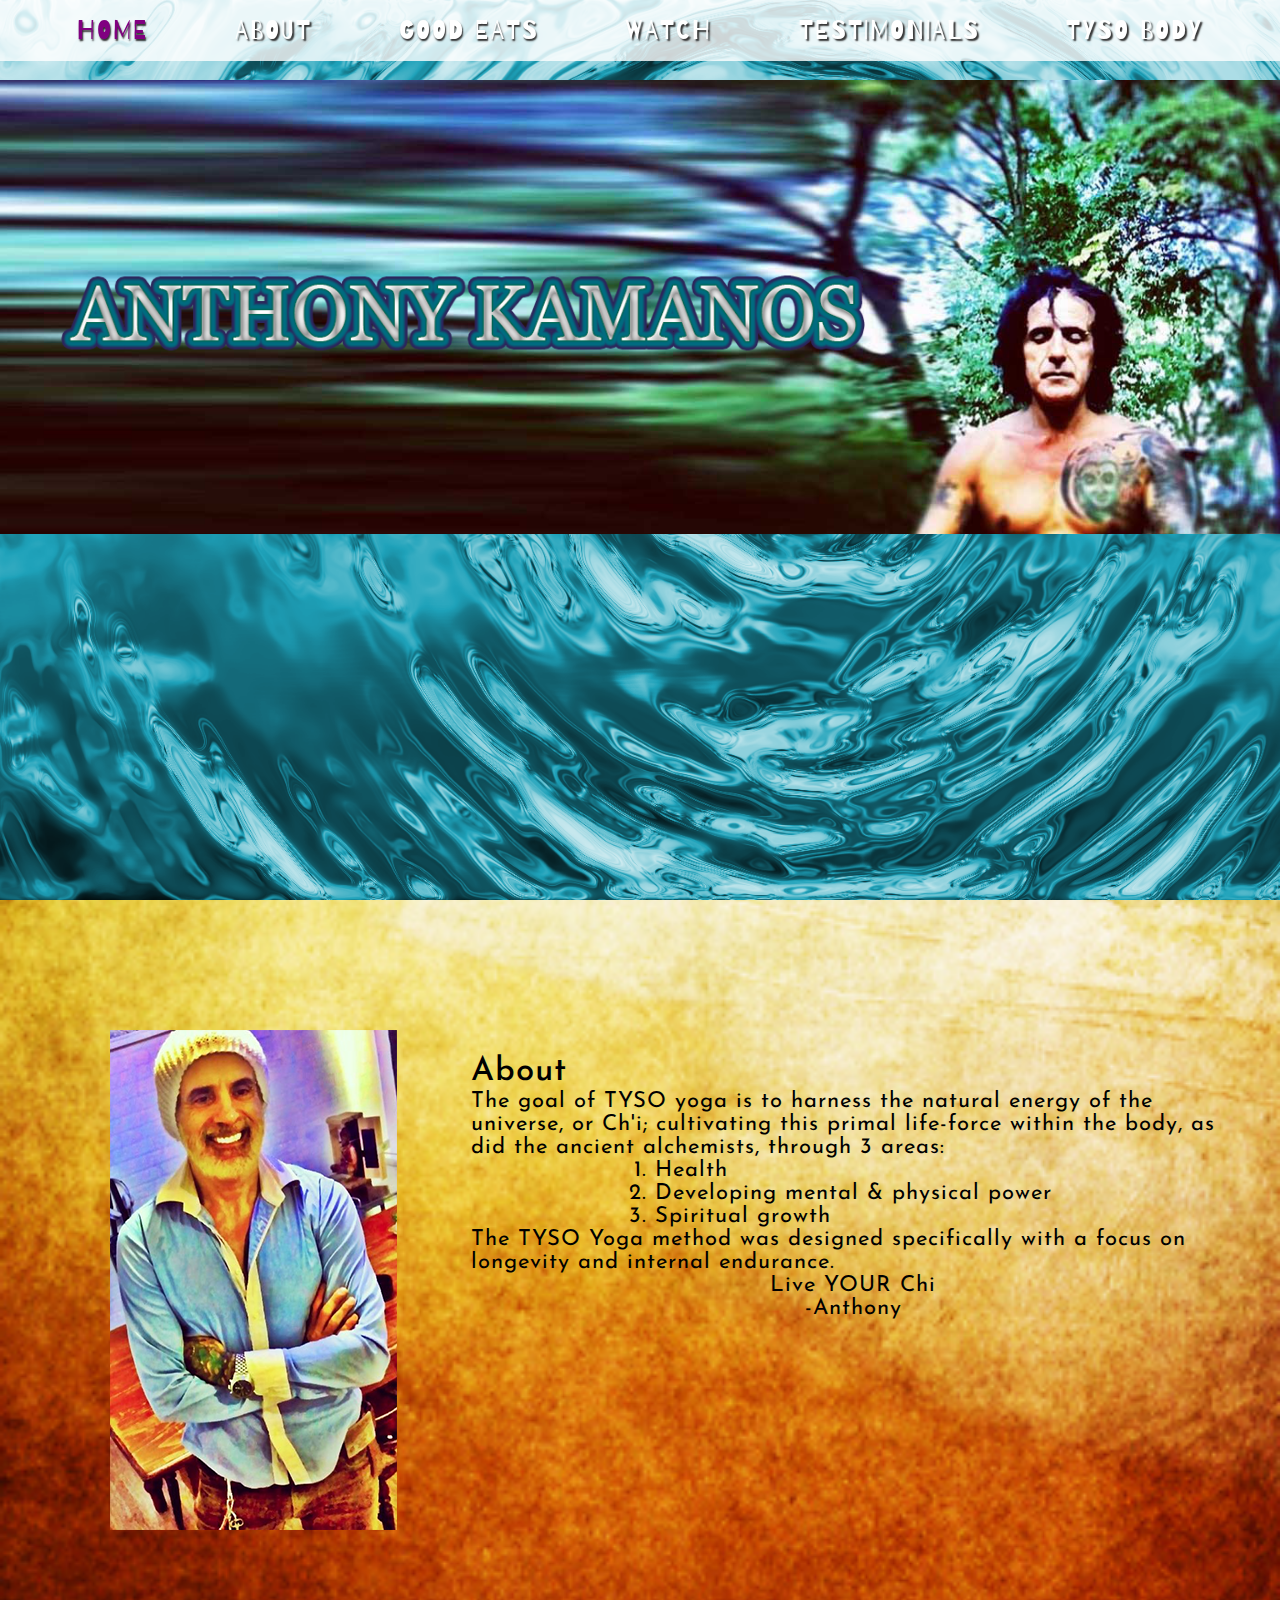
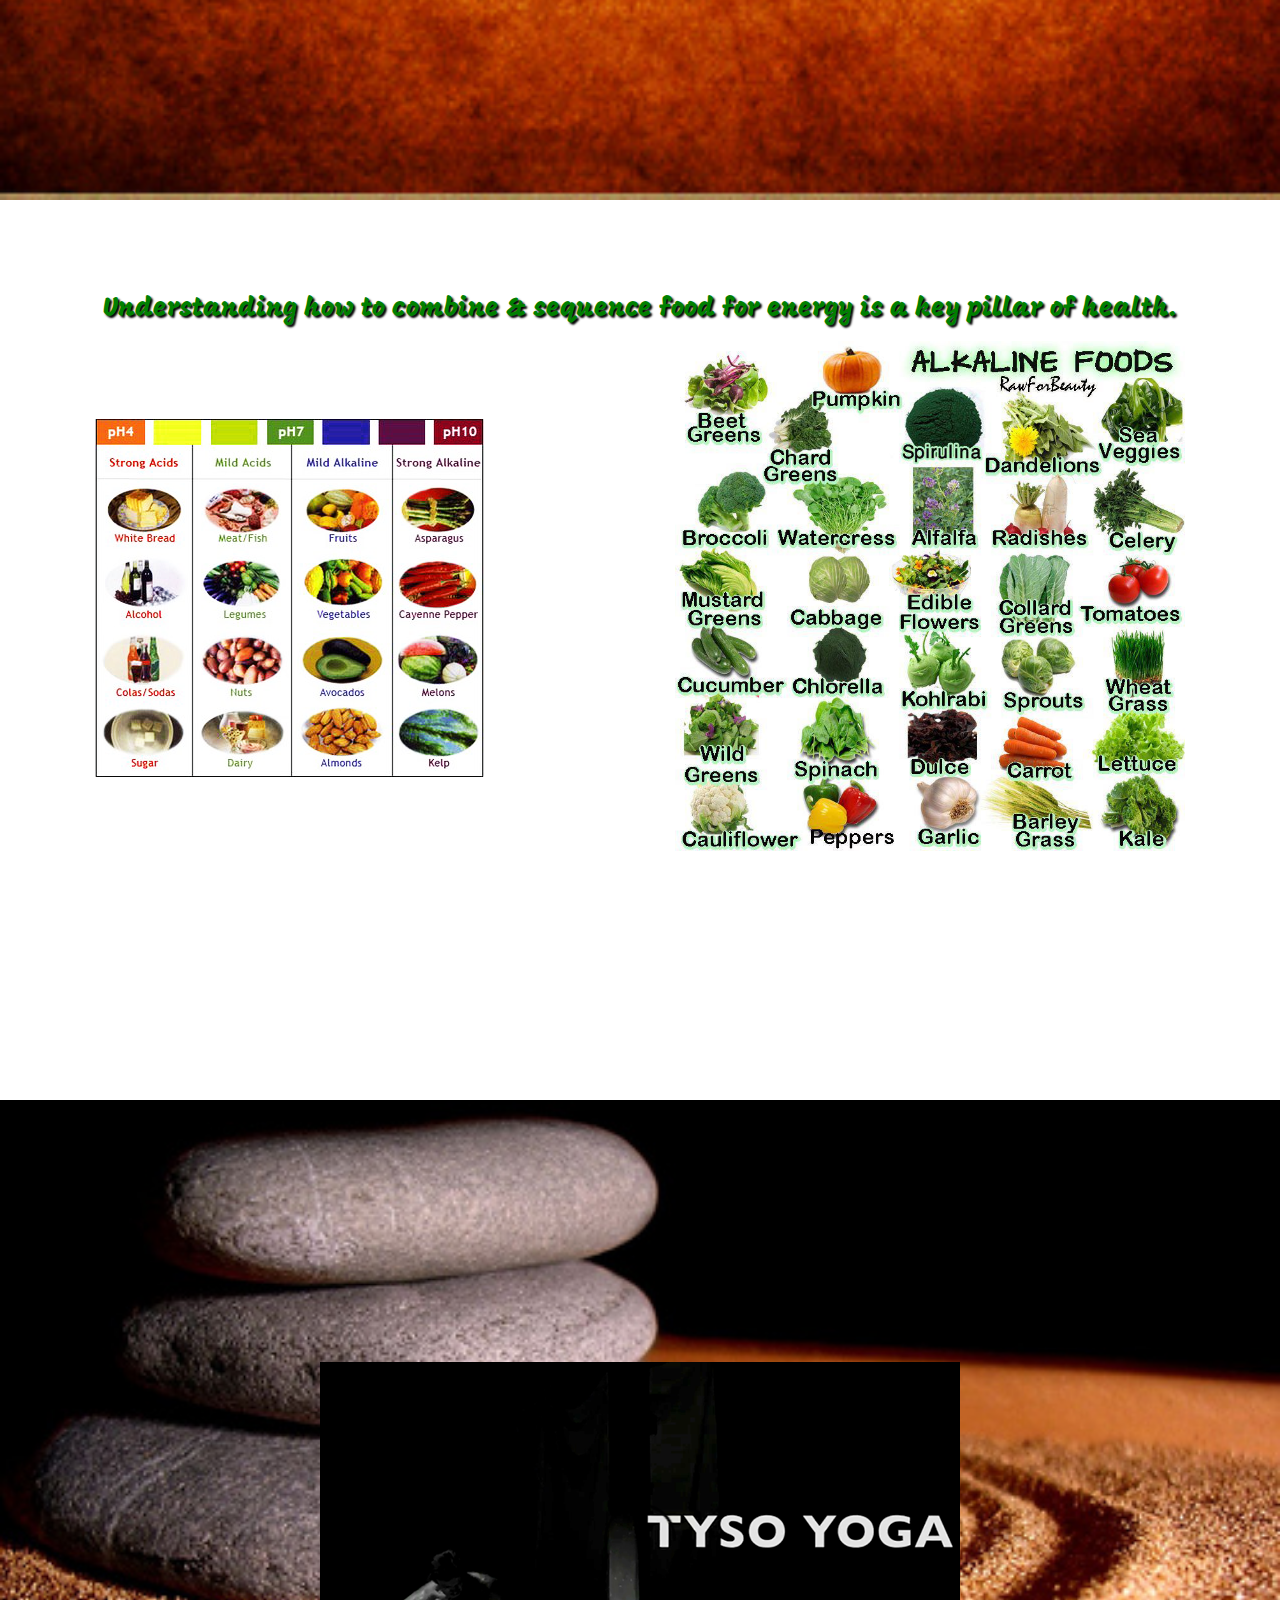
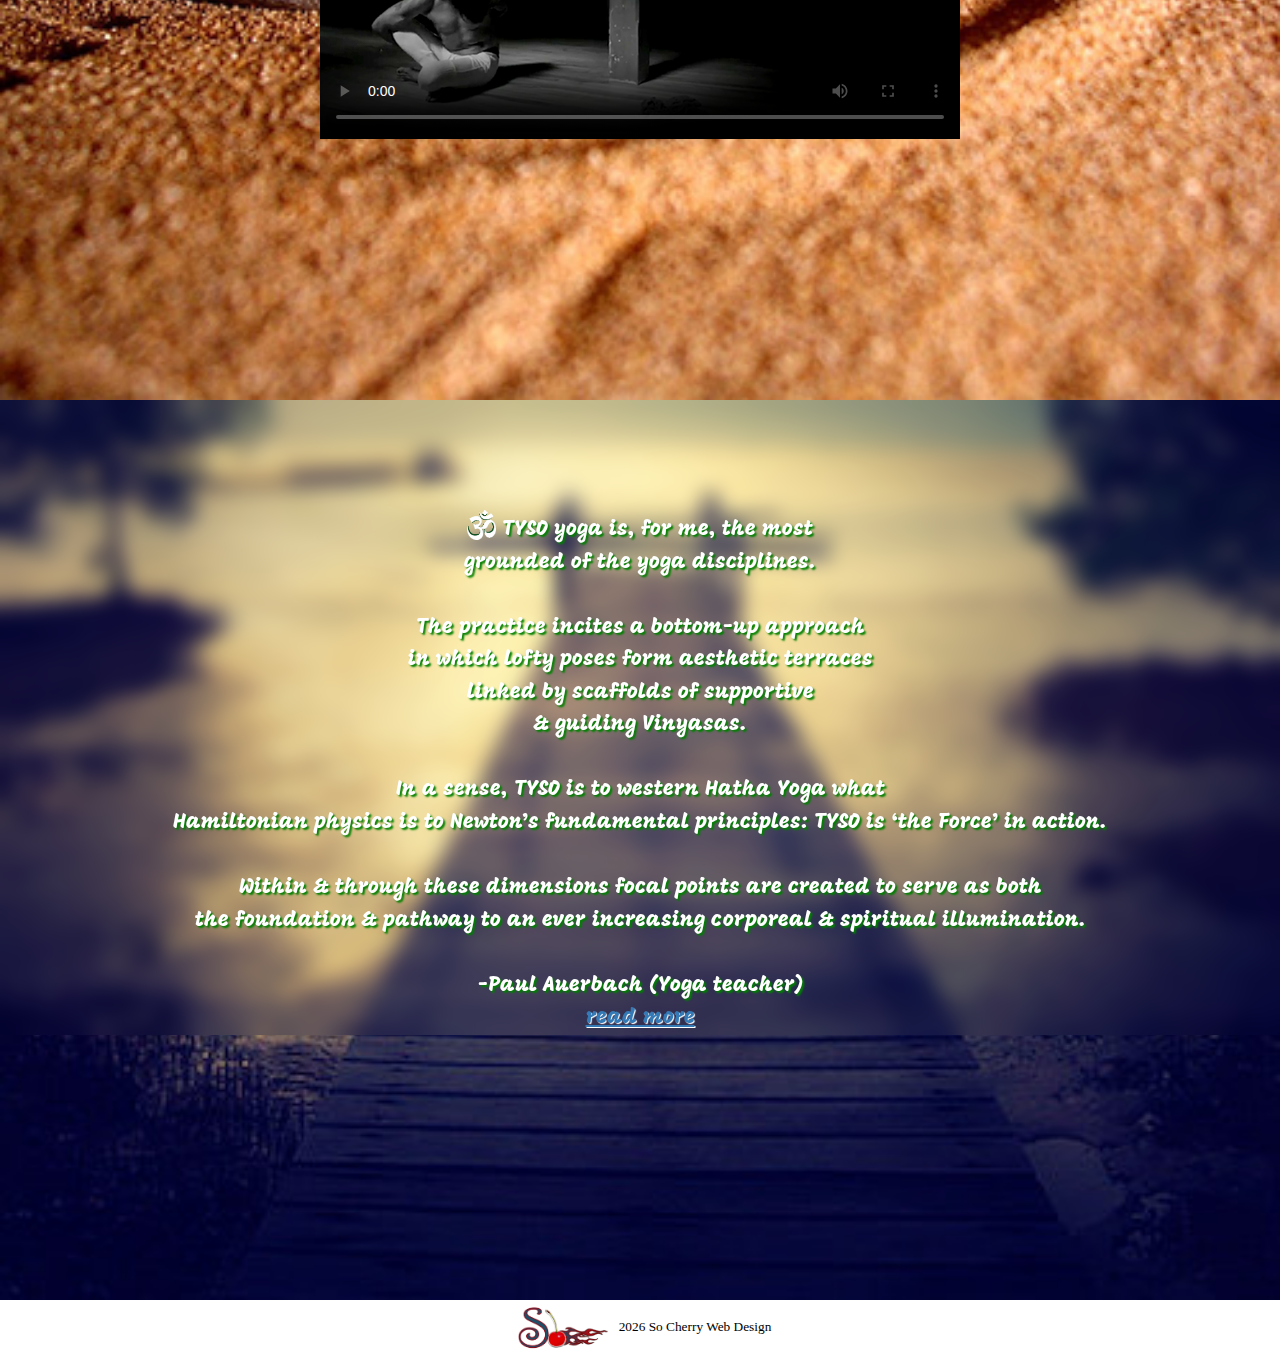
==== public_html/index.html @ f82349f7 "moving back into public html" ====
<!DOCTYPE html>
<html lang="en">
  <head>
    <meta charset="utf-8" />
    <meta name="viewport" content="width=device-width, initial-scale=1, shrink-to-fit=no" />
    <title>AnthonyKamanos.com</title>
    <link
      href="https://fonts.googleapis.com/css?family=Barrio|Josefin+Sans|Metamorphous|Mogra|"
      rel="stylesheet" />
    <link rel="stylesheet" href="styles/style.css" />
    <link rel="stylesheet" href="styles/index.css" />
  </head>
  <body>
    <nav id="navbar">
      <ul>
        <li>
          <a class="scroll-link" href="#intro">HOME</a>
        </li>
        <li>
          <a class="scroll-link" href="#about">ABOUT</a>
        </li>
        <li>
          <a class="scroll-link" href="#goodeats">GOOD EATS</a>
        </li>
        <li>
          <a class="scroll-link" href="#social">WATCH</a>
        </li>
        <li>
          <a class="scroll-link" href="#testimonials">TESTIMONIALS</a>
        </li>
        <li>
          <a href="tyso-body.html" target="_blank">TYSO BODY</a>
        </li>
      </ul>
    </nav>
    <div id="intro" class="section">
      <div class="gap"></div>
      <picture>
        <img id="intro-pic" src="images/antony-kamanos.png" />
      </picture>
    </div>
    <div id="about" class="section">
      <picture>
        <img src="images/antony.png" />
      </picture>
      <div id="about-content">
        <h2>About</h2>
        <p>
          The goal of TYSO yoga is to harness the natural energy of the universe, or Ch'i;
          cultivating this primal life-force within the body, as did the ancient alchemists, through
          3 areas:
        </p>
        <div id="three-areas">
          <ol>
            <li>Health</li>
            <li>Developing mental &amp; physical power</li>
            <li>Spiritual growth</li>
          </ol>
        </div>
        <p>
          The TYSO Yoga method was designed specifically with a focus on longevity and internal
          endurance.
        </p>
        <p class="text-center">Live YOUR Chi</p>
        <p class="text-center">-Anthony</p>
      </div>
    </div>
    <div id="goodeats" class="section">
      <div class="gap"></div>
      <h3>
        Understanding how to combine &amp; sequence food for energy is a key pillar of health.
      </h3>
      <div id="goodeats-foodcharts">
        <picture>
          <img id="food-chart-pic" src="images/food-chart.png" />
        </picture>
        <picture>
          <img id="acid-reflux-pic" src="images/acid-reflux.jpg" />
        </picture>
      </div>
    </div>
    <div id="social" class="section">
      <video controls poster="images/poster.png">
        <source src="videos/tyso-vid.mp4" type="video/mp4" />
      </video>
    </div>
    <div id="testimonials" class="section">
      <div id="testimonials-content">
        <div class="gap"></div>
        <p>
          <img class="icon" src="images/symbolw.png" /> TYSO yoga is, for me, the most<br />
          grounded of the yoga disciplines.
        </p>
        <br />
        <p>
          The practice incites a bottom-up approach<br />
          in which lofty poses form aesthetic terraces <br />linked by scaffolds of supportive<br />
          &amp; guiding Vinyasas.
        </p>
        <br />
        <p>
          In a sense, TYSO is to western Hatha Yoga what <br />Hamiltonian physics is to Newton’s
          fundamental principles: TYSO is ‘the Force’ in action.
        </p>
        <br />
        <p>
          Within &amp; through these dimensions focal points are created to serve as both <br />the
          foundation &amp; pathway to an ever increasing corporeal &amp; spiritual illumination.
        </p>
        <br />
        <p class="signature">-Paul Auerbach (Yoga teacher)</p>
        <p>
          <a id="read-more" href="http://tysoyoga.com/testimonials.html" target="_blank"
            >read more</a
          >
        </p>
      </div>
    </div>
    <footer>
      <small
        ><img id="sclogo" src="images/so-cherry-logo.png" />
        <span class="current-year"></span> So Cherry Web Design</small
      >
    </footer>
    <script src="scripts/utils.js"></script>
    <script src="scripts/index.js" type="text/javascript"></script>
    <script
      src="https://s7.addthis.com/js/300/addthis_widget.js#pubid=ra-58c7313764cdf860"
      type="text/javascript"></script>
  </body>
</html>
---- public_html/styles/style.css ----
*,
*::before,
*::after {
  box-sizing: border-box;
  padding: 0;
  margin: 0;
}

h1,
h2,
h3,
h4,
h5,
h6 {
  font-family: inherit;
  font-weight: 500;
  line-height: 1.1;
  color: inherit;
}

.text-center {
  text-align: center;
}

.center-within {
  display: grid;
  place-items: center;
}

/* FOOTER */

footer {
  display: flex;
  justify-content: center;
}

#sclogo {
  vertical-align: middle;
  width: 8em;
}

/* END FOOTER */
---- public_html/styles/index.css ----
/* GENERAL */

.bg-solid {
  background-color: rgba(255, 255, 255, 0.8);
}

.gap {
  height: 5em;
}

.section {
  height: 100vh;
  background-repeat: no-repeat;
  background-position: bottom left;
  background-size: cover;
}

/* END GENERAL */

/* NAVBAR */

#navbar {
  position: fixed;
  top: 0;
  width: 100%;
  z-index: 1000;
}

#navbar ul {
  display: flex;
  list-style-type: none;
  justify-content: space-evenly;
  margin: 1em auto;
}

#navbar ul li a {
  color: white;
  font-family: "Barrio", cursive;
  font-size: 26px;
  letter-spacing: 2px;
  margin-top: 0;
  padding: 10px 10px 0 10px;
  text-shadow: #333 1.7px 1.7px 1.7px;
  text-decoration: none;
}

#navbar ul li a.active {
  color: purple;
}

#navbar ul li a:hover {
  color: green;
  display: block;
  transform: scale(1.5);
  transform-origin: bottom center;
}

/* END NAVBAR */

/* SECTIONS */

/* INTRO */

#intro {
  background-image: url(../images/intro-bg.png);
}

#intro-pic {
  width: 100%;
}

/* END INTRO */

/* ABOUT */

#about {
  padding-top: 5em;
  background-image: url(../images/about-bg.jpg);
  display: grid;
  grid-template-columns: 1fr 2fr;
  font-size: 22px;
  font-family: "Josefin Sans", sans-serif;
  letter-spacing: 1px;
  font-weight: 400;
}

#about img {
  float: right;
  margin-right: 30px;
  margin-top: 20px;
}

#about-content {
  padding: 2em;
}

#about-content > p:first-of-type {
  margin: 0;
}

#three-areas {
  display: flex;
  flex-direction: column;
  align-items: center;
}

/* END ABOUT */

/* GOOD EATS */

#goodeats {
  background-image: url(../images/goodeats-bg.jpg);
  background-size: 100% 100%;
}

#goodeats h3:first-of-type {
  font-family: "Mogra", cursive;
  font-size: 26px;
  color: green;
  text-shadow: black 2px 2px 2px;
  text-align: center;
  margin: 0;
  padding: 1rem 0;
}

#goodeats-foodcharts {
  display: flex;
  justify-content: space-around;
}

#goodeats-foodcharts picture:first-of-type {
  display: flex;
  flex-direction: column;
  justify-content: center;
}

#acid-reflux-pic {
  height: 510px;
}

/* END GOOD EATS */

/* SOCIAL */

#social {
  display: grid;
  place-items: center;
  background-image: url(../images/social-bg.jpg);
}

/* END SOCIAL */

/* TESTIMONIALS */

#testimonials {
  background-image: url(../images/testimonials-bg.jpg);
  color: white;
  text-shadow: green 2px 2px 2px;
  font-family: "Mogra", cursive;
  font-size: 21px;
  text-align: center;
  line-height: 155%;
}

#testimonials-content {
  backdrop-filter: blur(10px); /* used to blur the bg only. */
}

#testimonials p {
  padding: 0;
  margin: 0;
}

#read-more {
  color: #337ab7;
  text-shadow: white 1px 1px 1px;
}

.icon {
  height: 30px;
  position: relative;
  top: 5px;
}

/* END TESTIMONIALS */

/* END SECTIONS */
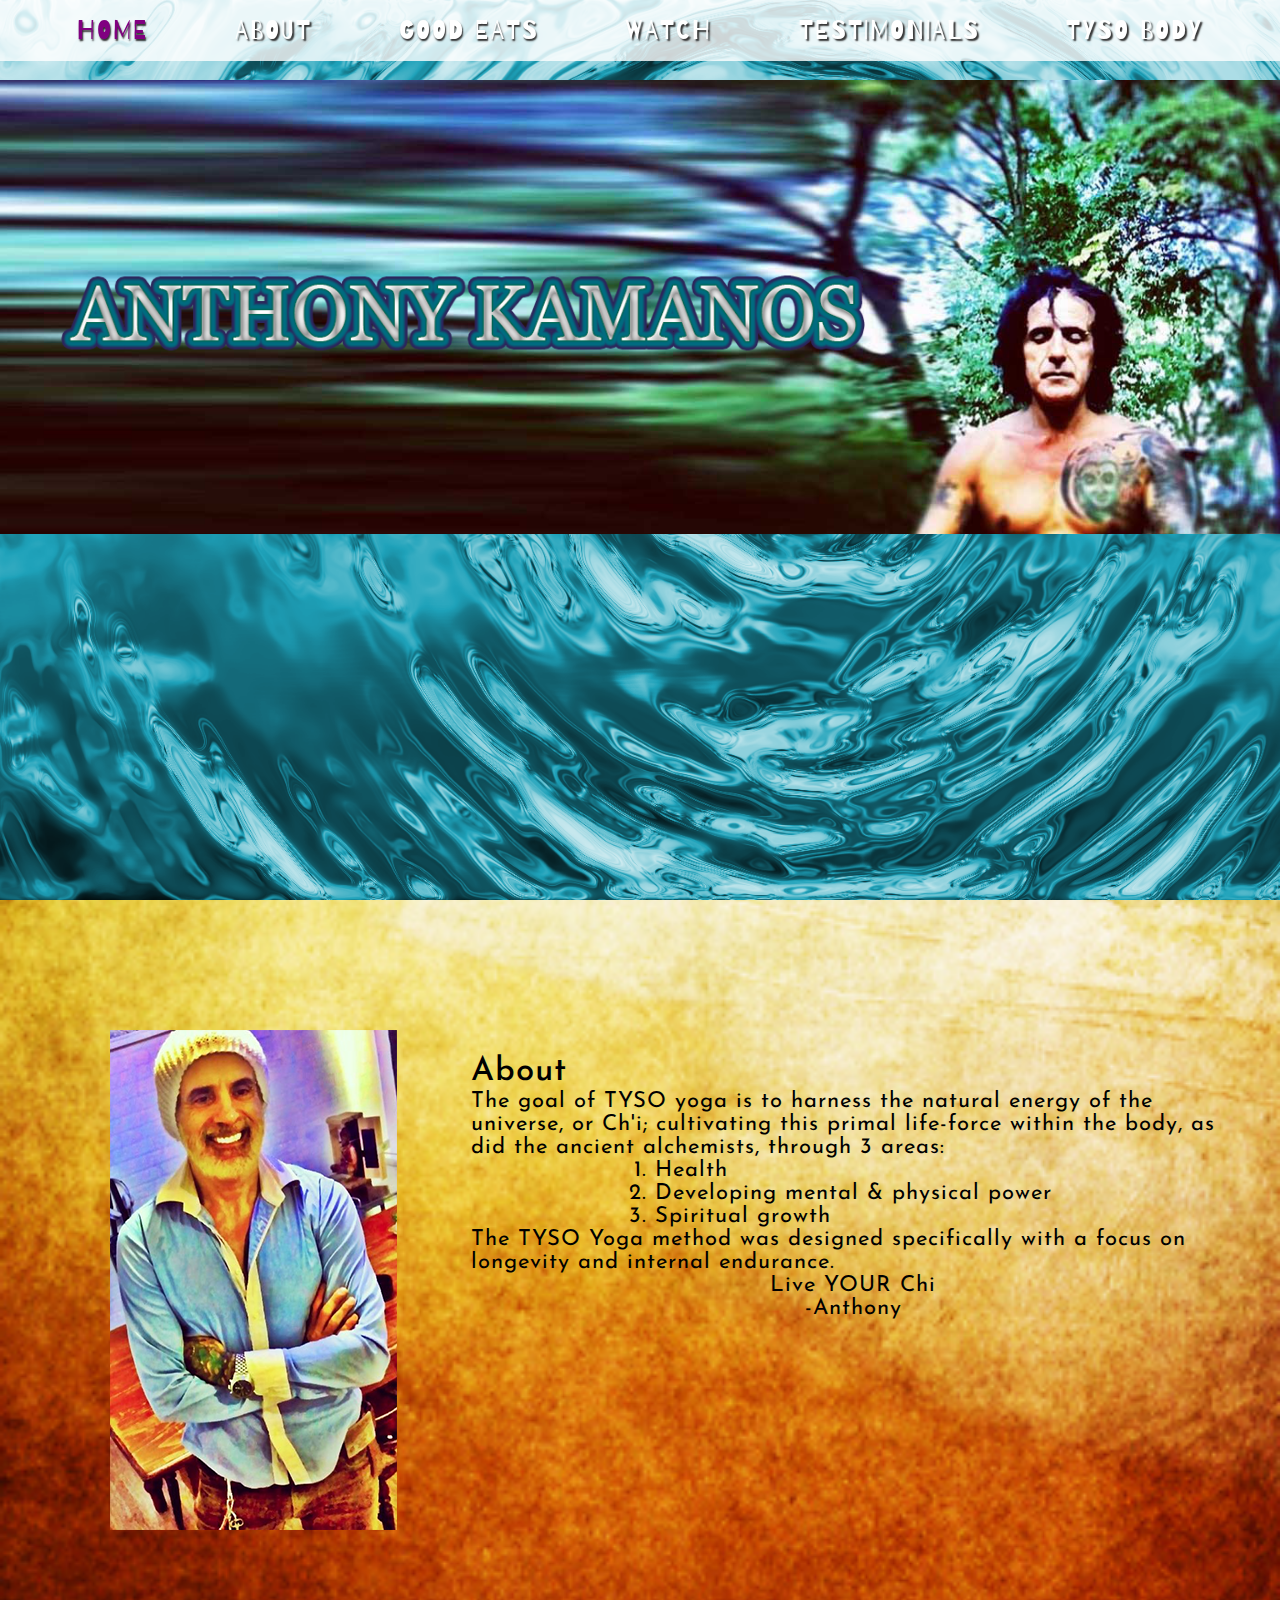
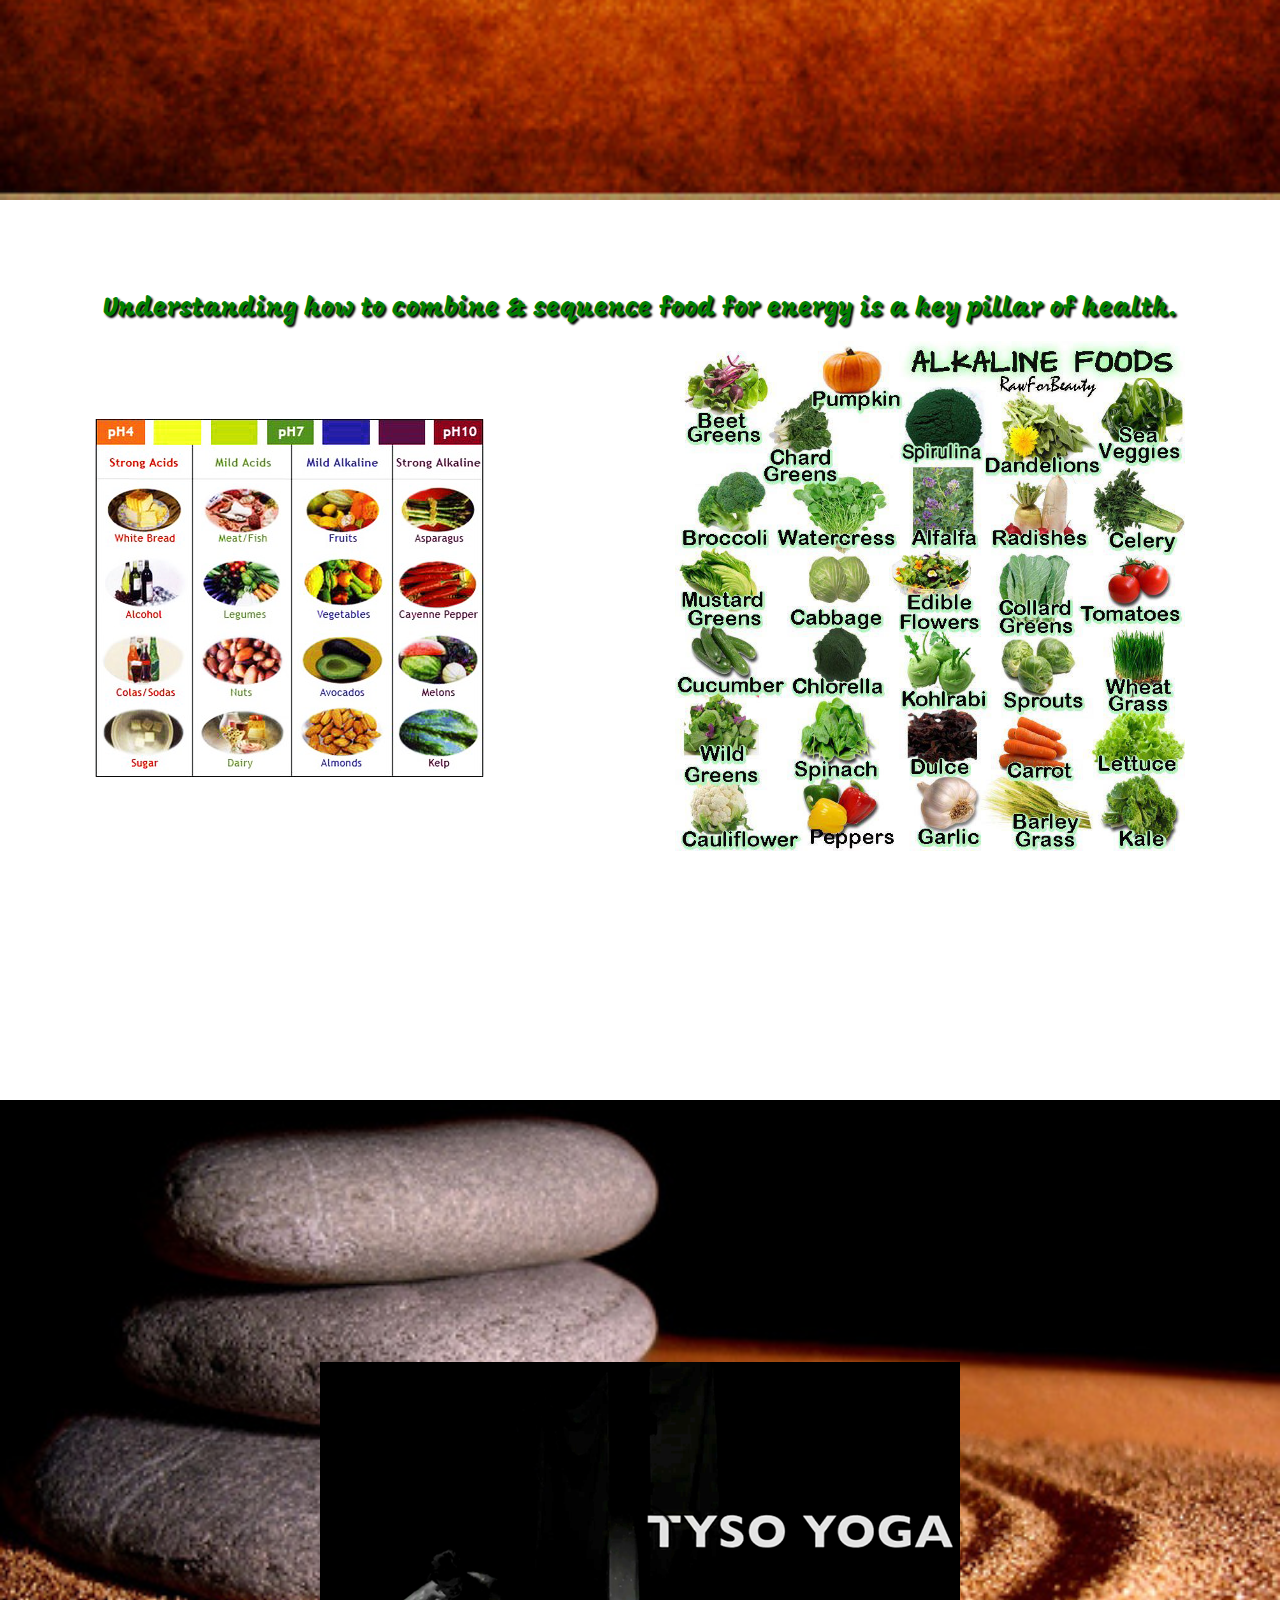
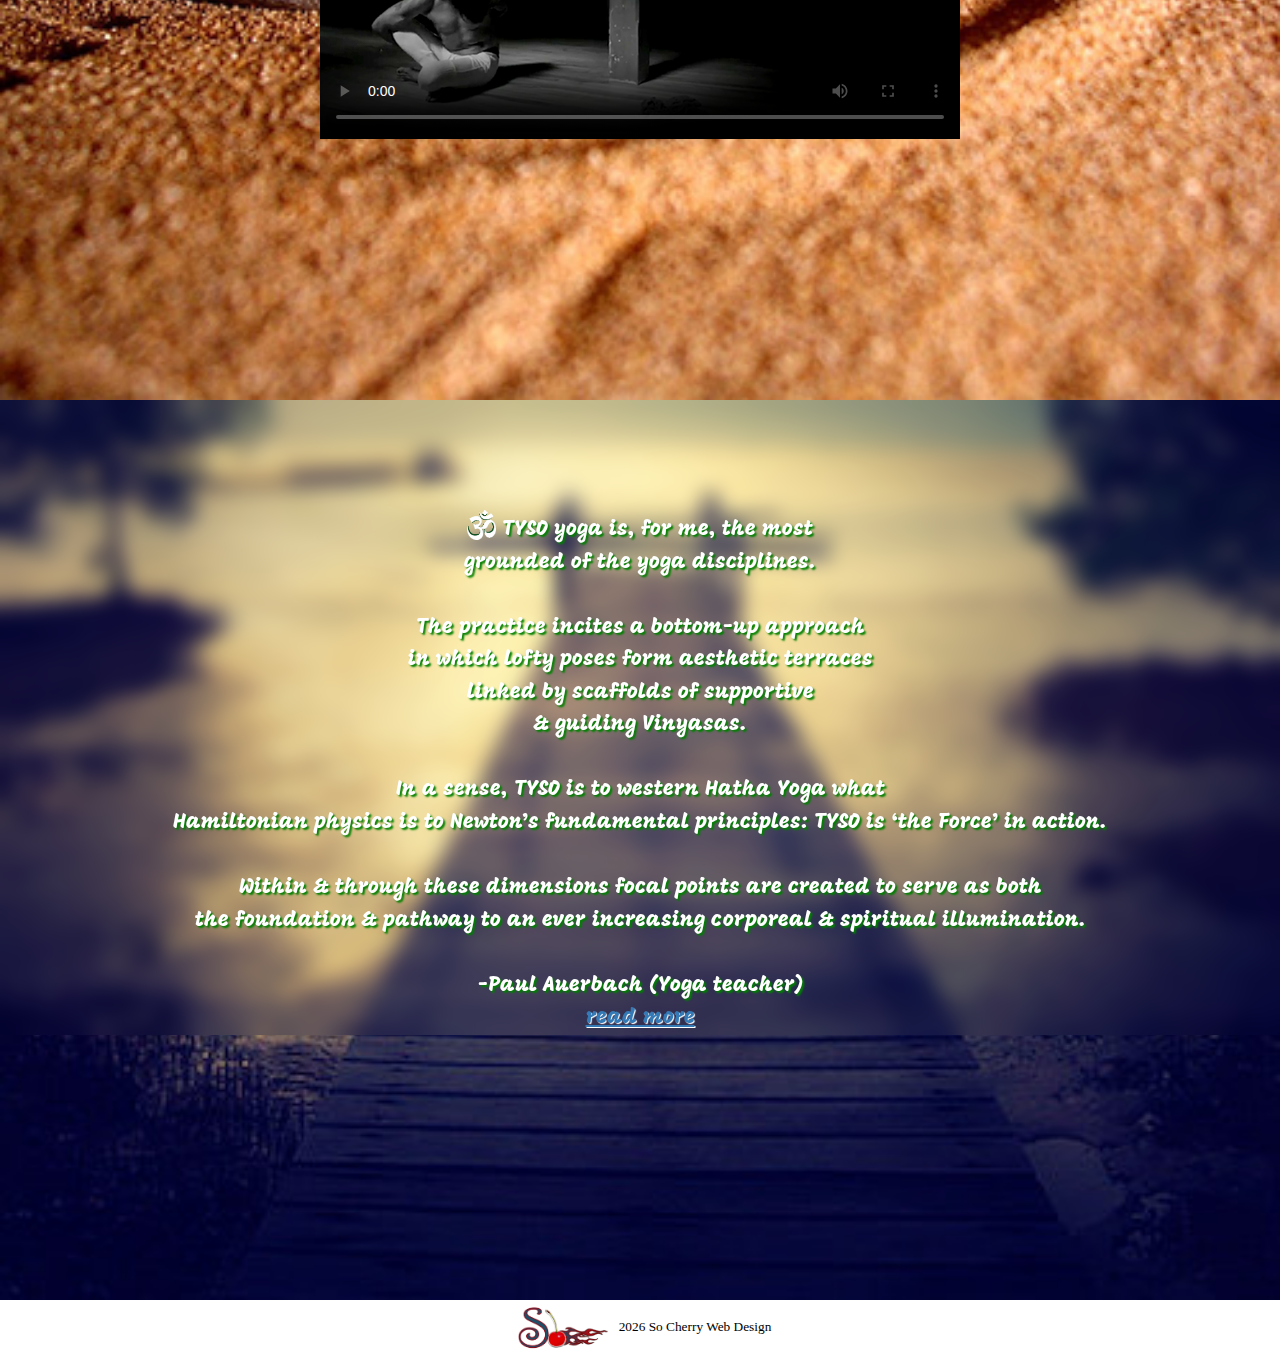
==== commit 3f501a23: "fixing broken links" ====
--- a/public_html/index.html
+++ b/public_html/index.html
@@ -7,8 +7,8 @@
     <link
       href="https://fonts.googleapis.com/css?family=Barrio|Josefin+Sans|Metamorphous|Mogra|"
       rel="stylesheet" />
-    <link rel="stylesheet" href="styles/style.css" />
-    <link rel="stylesheet" href="styles/index.css" />
+    <link rel="stylesheet" href="assets/css/style.css" />
+    <link rel="stylesheet" href="assets/css/index.css" />
   </head>
   <body>
     <nav id="navbar">
@@ -36,7 +36,7 @@
     <div id="intro" class="section">
       <div class="gap"></div>
       <picture>
-        <img id="intro-pic" src="images/antony-kamanos.png" />
+        <img id="intro-pic" src="assets/images/antony-kamanos.png" />
       </picture>
     </div>
     <div id="about" class="section">
@@ -72,23 +72,23 @@
       </h3>
       <div id="goodeats-foodcharts">
         <picture>
-          <img id="food-chart-pic" src="images/food-chart.png" />
+          <img id="food-chart-pic" src="assets/images/food-chart.png" />
         </picture>
         <picture>
-          <img id="acid-reflux-pic" src="images/acid-reflux.jpg" />
+          <img id="acid-reflux-pic" src="assets/images/acid-reflux.jpg" />
         </picture>
       </div>
     </div>
     <div id="social" class="section">
-      <video controls poster="images/poster.png">
-        <source src="videos/tyso-vid.mp4" type="video/mp4" />
+      <video controls poster="assets/images/poster.png">
+        <source src="assets/videos/tyso-vid.mp4" type="video/mp4" />
       </video>
     </div>
     <div id="testimonials" class="section">
       <div id="testimonials-content">
         <div class="gap"></div>
         <p>
-          <img class="icon" src="images/symbolw.png" /> TYSO yoga is, for me, the most<br />
+          <img class="icon" src="assets/images/symbolw.png" /> TYSO yoga is, for me, the most<br />
           grounded of the yoga disciplines.
         </p>
         <br />
@@ -118,12 +118,12 @@
     </div>
     <footer>
       <small
-        ><img id="sclogo" src="images/so-cherry-logo.png" />
+        ><img id="sclogo" src="assets/images/so-cherry-logo.png" />
         <span class="current-year"></span> So Cherry Web Design</small
       >
     </footer>
-    <script src="scripts/utils.js"></script>
-    <script src="scripts/index.js" type="text/javascript"></script>
+    <script src="assets/js/utils.js"></script>
+    <script src="assets/js/index.js" type="text/javascript"></script>
     <script
       src="https://s7.addthis.com/js/300/addthis_widget.js#pubid=ra-58c7313764cdf860"
       type="text/javascript"></script>
--- a/public_html/assets/css/style.css
+++ b/public_html/assets/css/style.css
@@ -0,0 +1,42 @@
+*,
+*::before,
+*::after {
+  box-sizing: border-box;
+  padding: 0;
+  margin: 0;
+}
+
+h1,
+h2,
+h3,
+h4,
+h5,
+h6 {
+  font-family: inherit;
+  font-weight: 500;
+  line-height: 1.1;
+  color: inherit;
+}
+
+.text-center {
+  text-align: center;
+}
+
+.center-within {
+  display: grid;
+  place-items: center;
+}
+
+/* FOOTER */
+
+footer {
+  display: flex;
+  justify-content: center;
+}
+
+#sclogo {
+  vertical-align: middle;
+  width: 8em;
+}
+
+/* END FOOTER */
--- a/public_html/assets/css/index.css
+++ b/public_html/assets/css/index.css
@@ -0,0 +1,187 @@
+/* GENERAL */
+
+.bg-solid {
+  background-color: rgba(255, 255, 255, 0.8);
+}
+
+.gap {
+  height: 5em;
+}
+
+.section {
+  height: 100vh;
+  background-repeat: no-repeat;
+  background-position: bottom left;
+  background-size: cover;
+}
+
+/* END GENERAL */
+
+/* NAVBAR */
+
+#navbar {
+  position: fixed;
+  top: 0;
+  width: 100%;
+  z-index: 1000;
+}
+
+#navbar ul {
+  display: flex;
+  list-style-type: none;
+  justify-content: space-evenly;
+  margin: 1em auto;
+}
+
+#navbar ul li a {
+  color: white;
+  font-family: "Barrio", cursive;
+  font-size: 26px;
+  letter-spacing: 2px;
+  margin-top: 0;
+  padding: 10px 10px 0 10px;
+  text-shadow: #333 1.7px 1.7px 1.7px;
+  text-decoration: none;
+}
+
+#navbar ul li a.active {
+  color: purple;
+}
+
+#navbar ul li a:hover {
+  color: green;
+  display: block;
+  transform: scale(1.5);
+  transform-origin: bottom center;
+}
+
+/* END NAVBAR */
+
+/* SECTIONS */
+
+/* INTRO */
+
+#intro {
+  background-image: url(../images/intro-bg.png);
+}
+
+#intro-pic {
+  width: 100%;
+}
+
+/* END INTRO */
+
+/* ABOUT */
+
+#about {
+  padding-top: 5em;
+  background-image: url(../images/about-bg.jpg);
+  display: grid;
+  grid-template-columns: 1fr 2fr;
+  font-size: 22px;
+  font-family: "Josefin Sans", sans-serif;
+  letter-spacing: 1px;
+  font-weight: 400;
+}
+
+#about img {
+  float: right;
+  margin-right: 30px;
+  margin-top: 20px;
+}
+
+#about-content {
+  padding: 2em;
+}
+
+#about-content > p:first-of-type {
+  margin: 0;
+}
+
+#three-areas {
+  display: flex;
+  flex-direction: column;
+  align-items: center;
+}
+
+/* END ABOUT */
+
+/* GOOD EATS */
+
+#goodeats {
+  background-image: url(../images/goodeats-bg.jpg);
+  background-size: 100% 100%;
+}
+
+#goodeats h3:first-of-type {
+  font-family: "Mogra", cursive;
+  font-size: 26px;
+  color: green;
+  text-shadow: black 2px 2px 2px;
+  text-align: center;
+  margin: 0;
+  padding: 1rem 0;
+}
+
+#goodeats-foodcharts {
+  display: flex;
+  justify-content: space-around;
+}
+
+#goodeats-foodcharts picture:first-of-type {
+  display: flex;
+  flex-direction: column;
+  justify-content: center;
+}
+
+#acid-reflux-pic {
+  height: 510px;
+}
+
+/* END GOOD EATS */
+
+/* SOCIAL */
+
+#social {
+  display: grid;
+  place-items: center;
+  background-image: url(../images/social-bg.jpg);
+}
+
+/* END SOCIAL */
+
+/* TESTIMONIALS */
+
+#testimonials {
+  background-image: url(../images/testimonials-bg.jpg);
+  color: white;
+  text-shadow: green 2px 2px 2px;
+  font-family: "Mogra", cursive;
+  font-size: 21px;
+  text-align: center;
+  line-height: 155%;
+}
+
+#testimonials-content {
+  backdrop-filter: blur(10px); /* used to blur the bg only. */
+}
+
+#testimonials p {
+  padding: 0;
+  margin: 0;
+}
+
+#read-more {
+  color: #337ab7;
+  text-shadow: white 1px 1px 1px;
+}
+
+.icon {
+  height: 30px;
+  position: relative;
+  top: 5px;
+}
+
+/* END TESTIMONIALS */
+
+/* END SECTIONS */
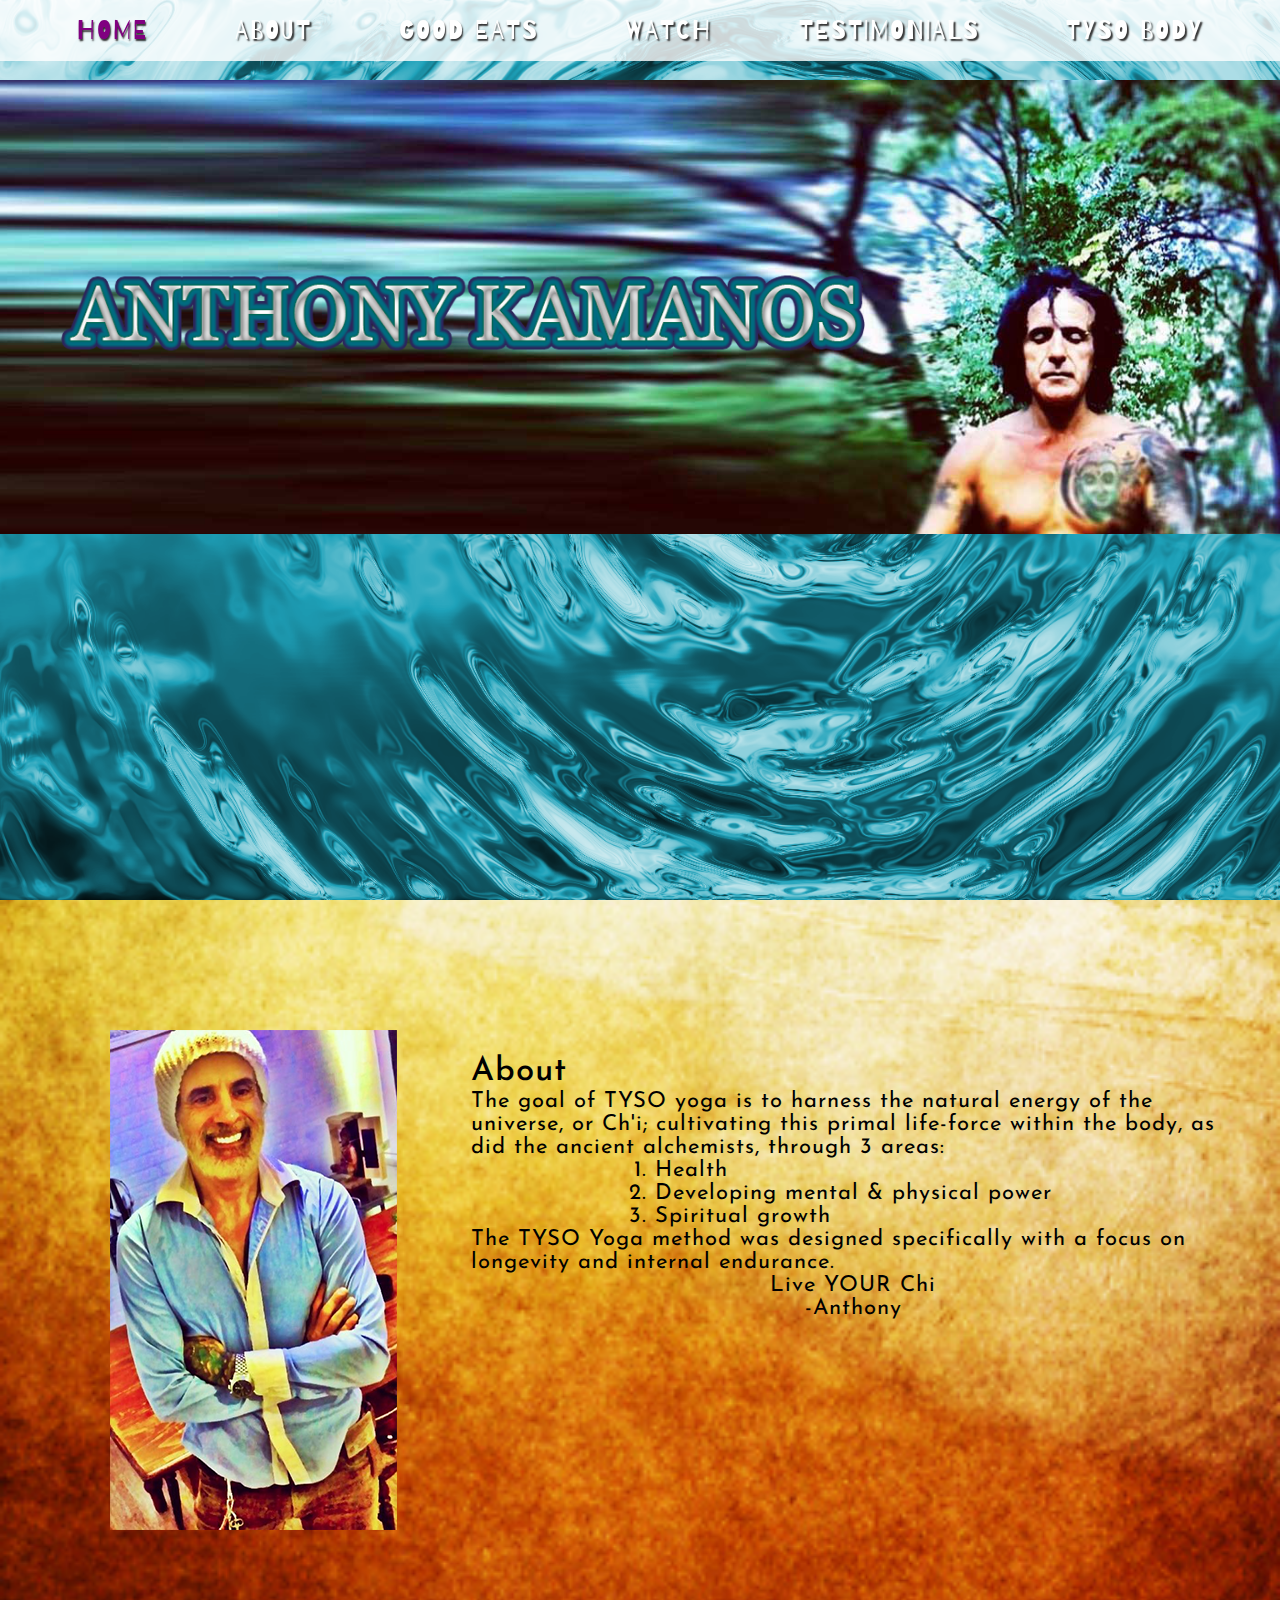
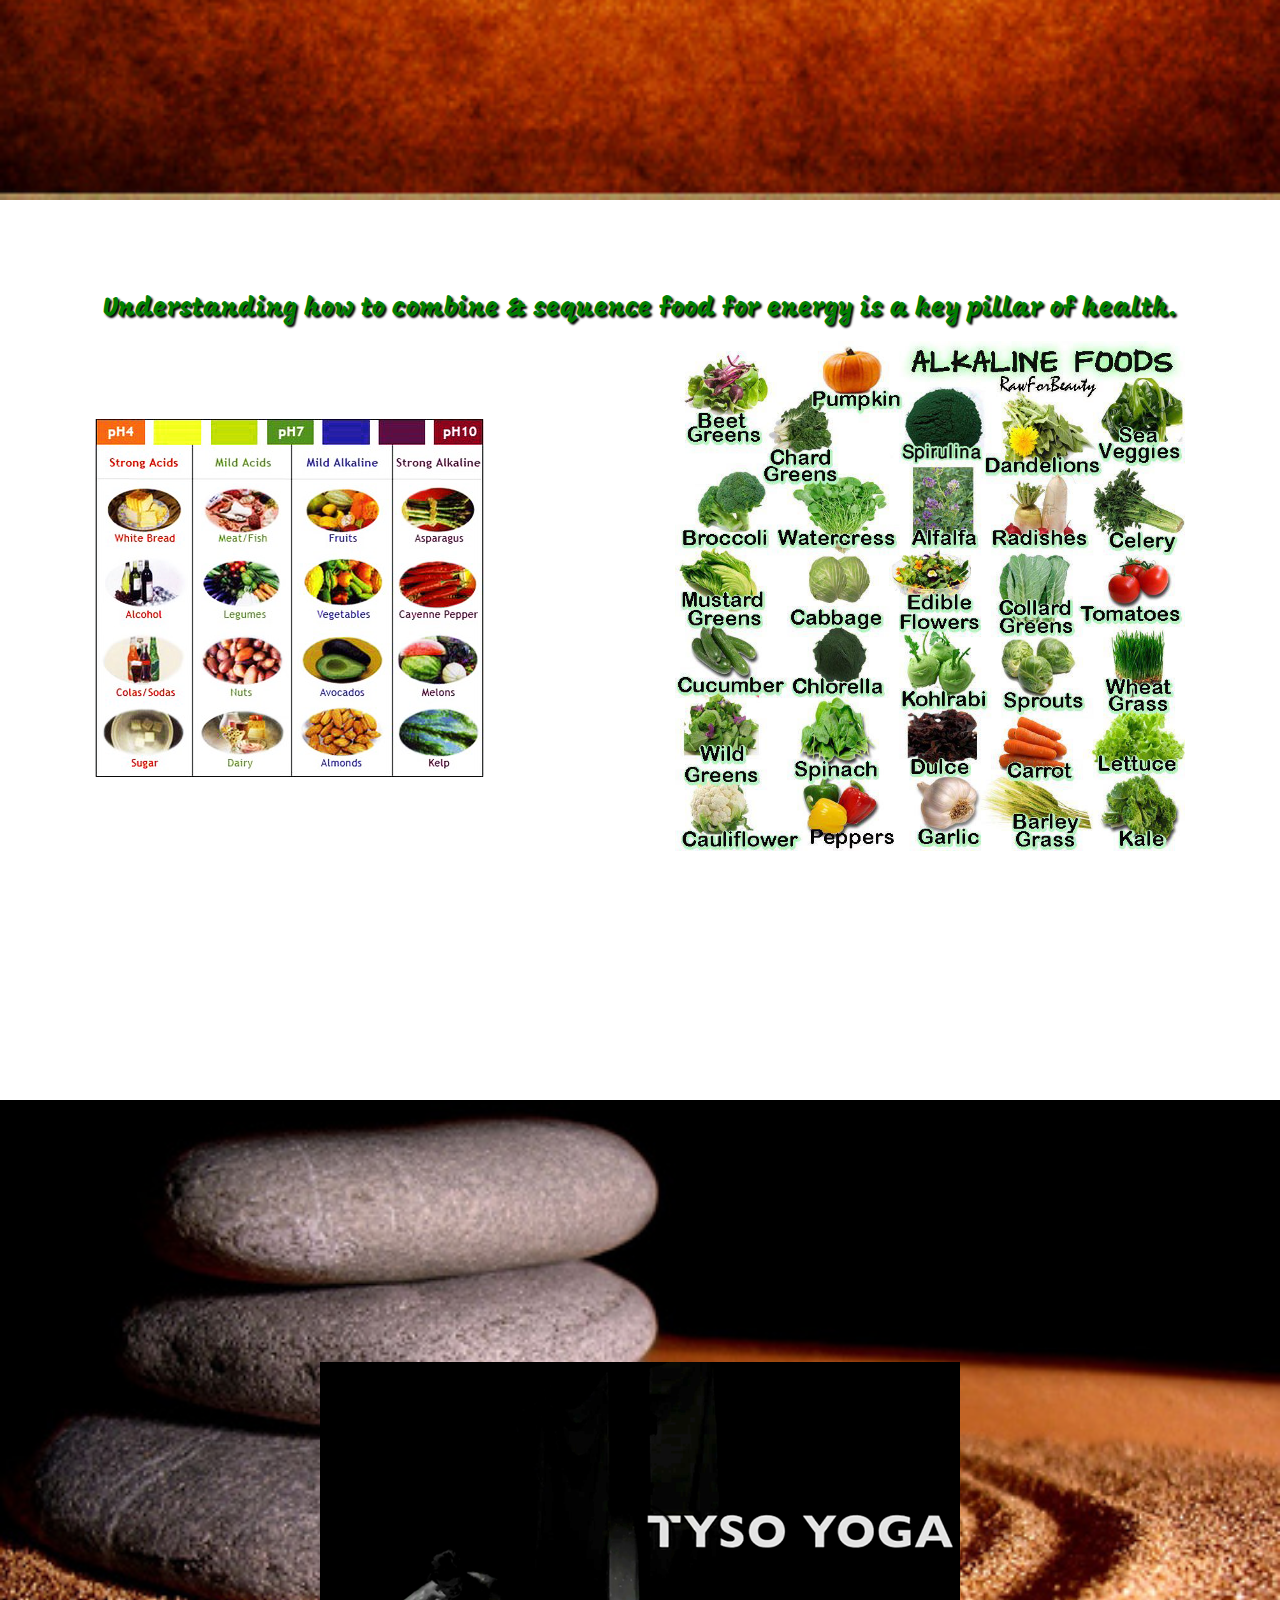
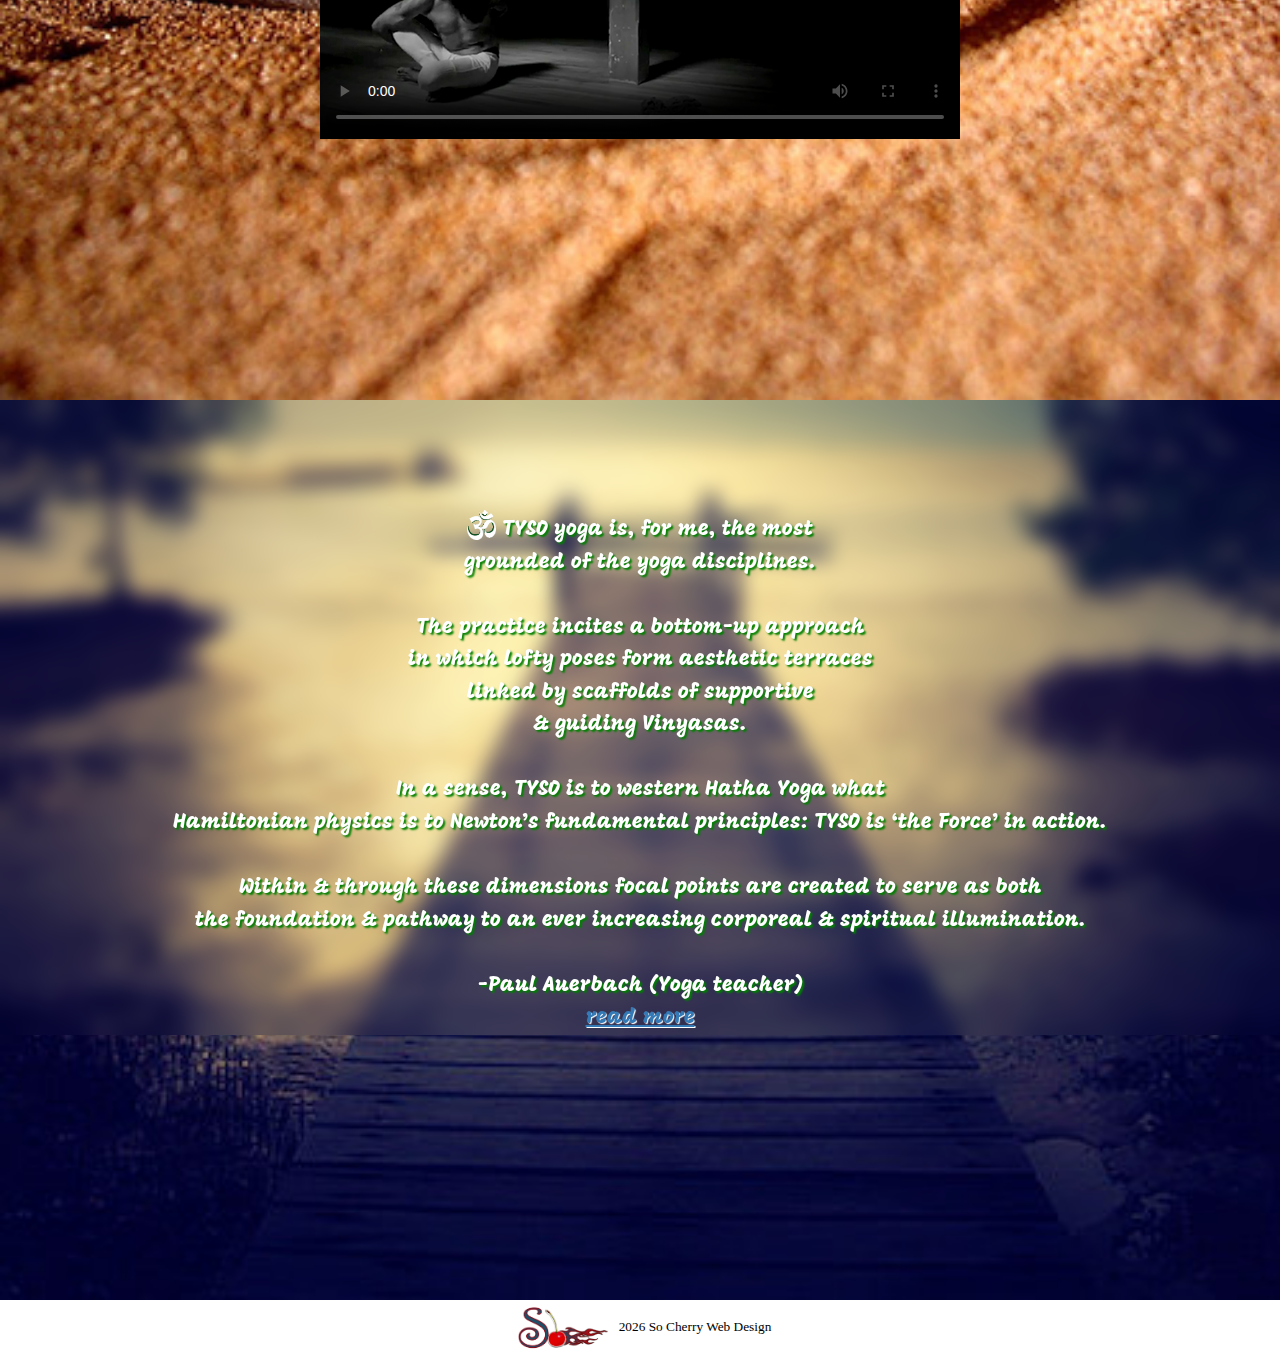
==== commit d814c198: "working on mobile nav for index page" ====
--- a/public_html/index.html
+++ b/public_html/index.html
@@ -32,6 +32,9 @@
           <a href="tyso-body.html" target="_blank">TYSO BODY</a>
         </li>
       </ul>
+    </nav>
+    <nav id="mobile-navbar">
+      <div class="menu-btn"></div>
     </nav>
     <div id="intro" class="section">
       <div class="gap"></div>
--- a/public_html/assets/css/style.css
+++ b/public_html/assets/css/style.css
@@ -27,7 +27,7 @@
   place-items: center;
 }
 
-/* FOOTER */
+/* #region FOOTER */
 
 footer {
   display: flex;
@@ -39,4 +39,4 @@
   width: 8em;
 }
 
-/* END FOOTER */
+/* #endregion FOOTER */
--- a/public_html/assets/css/index.css
+++ b/public_html/assets/css/index.css
@@ -1,4 +1,4 @@
-/* GENERAL */
+/* #region GENERAL */
 
 .bg-solid {
   background-color: rgba(255, 255, 255, 0.8);
@@ -8,16 +8,9 @@
   height: 5em;
 }
 
-.section {
-  height: 100vh;
-  background-repeat: no-repeat;
-  background-position: bottom left;
-  background-size: cover;
-}
-
-/* END GENERAL */
-
-/* NAVBAR */
+/* #endregion GENERAL */
+
+/* #region NAVBAR */
 
 #navbar {
   position: fixed;
@@ -55,11 +48,11 @@
   transform-origin: bottom center;
 }
 
-/* END NAVBAR */
-
-/* SECTIONS */
-
-/* INTRO */
+/* #endregion NAVBAR */
+
+/* #region SECTIONS */
+
+/* #region INTRO */
 
 #intro {
   background-image: url(../images/intro-bg.png);
@@ -69,9 +62,9 @@
   width: 100%;
 }
 
-/* END INTRO */
-
-/* ABOUT */
+/* #endregion INTRO */
+
+/* #region ABOUT */
 
 #about {
   padding-top: 5em;
@@ -104,9 +97,9 @@
   align-items: center;
 }
 
-/* END ABOUT */
-
-/* GOOD EATS */
+/* #endregion ABOUT */
+
+/* #region GOOD EATS */
 
 #goodeats {
   background-image: url(../images/goodeats-bg.jpg);
@@ -138,9 +131,9 @@
   height: 510px;
 }
 
-/* END GOOD EATS */
-
-/* SOCIAL */
+/* #endregion GOOD EATS */
+
+/* #region SOCIAL */
 
 #social {
   display: grid;
@@ -148,9 +141,9 @@
   background-image: url(../images/social-bg.jpg);
 }
 
-/* END SOCIAL */
-
-/* TESTIMONIALS */
+/* #endregion SOCIAL */
+
+/* #region TESTIMONIALS */
 
 #testimonials {
   background-image: url(../images/testimonials-bg.jpg);
@@ -182,6 +175,43 @@
   top: 5px;
 }
 
-/* END TESTIMONIALS */
-
-/* END SECTIONS */
+/* #endregion TESTIMONIALS */
+
+/* #endregion SECTIONS */
+
+/* #region WEB */
+/* #endregion WEB */
+@media (min-width: 600px) {
+  .section {
+    height: 100vh;
+    background-repeat: no-repeat;
+    background-position: bottom left;
+    background-size: cover;
+  }
+}
+
+/* #region MOBILE */
+
+@media (max-width: 600px) {
+  #navbar {
+    display: none;
+  }
+
+  #mobile-navbar {
+    display: block;
+  }
+
+  .menu-btn {
+    width: 50px;
+    height: 50px;
+    background-color: black;
+    cursor: pointer;
+  }
+
+  img,
+  video {
+    max-width: 100%;
+  }
+}
+
+/* #endregion MOBILE */
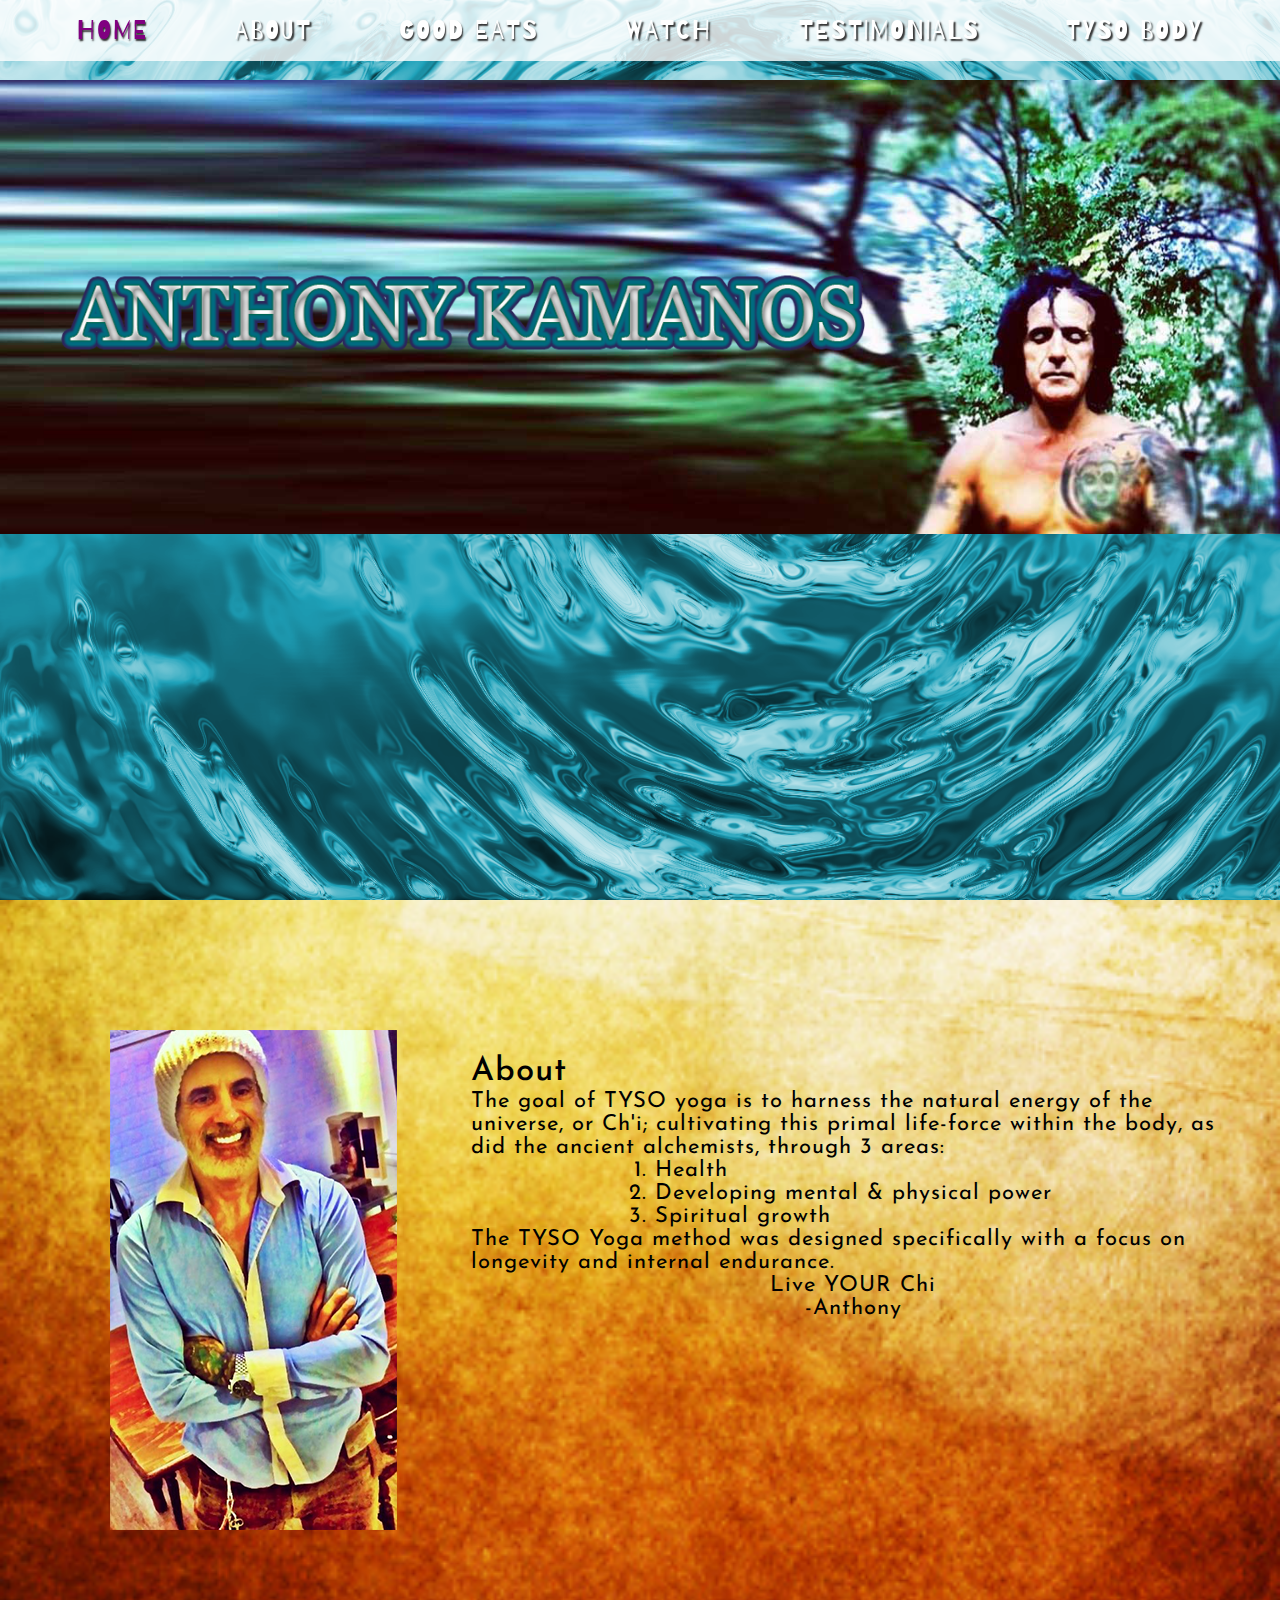
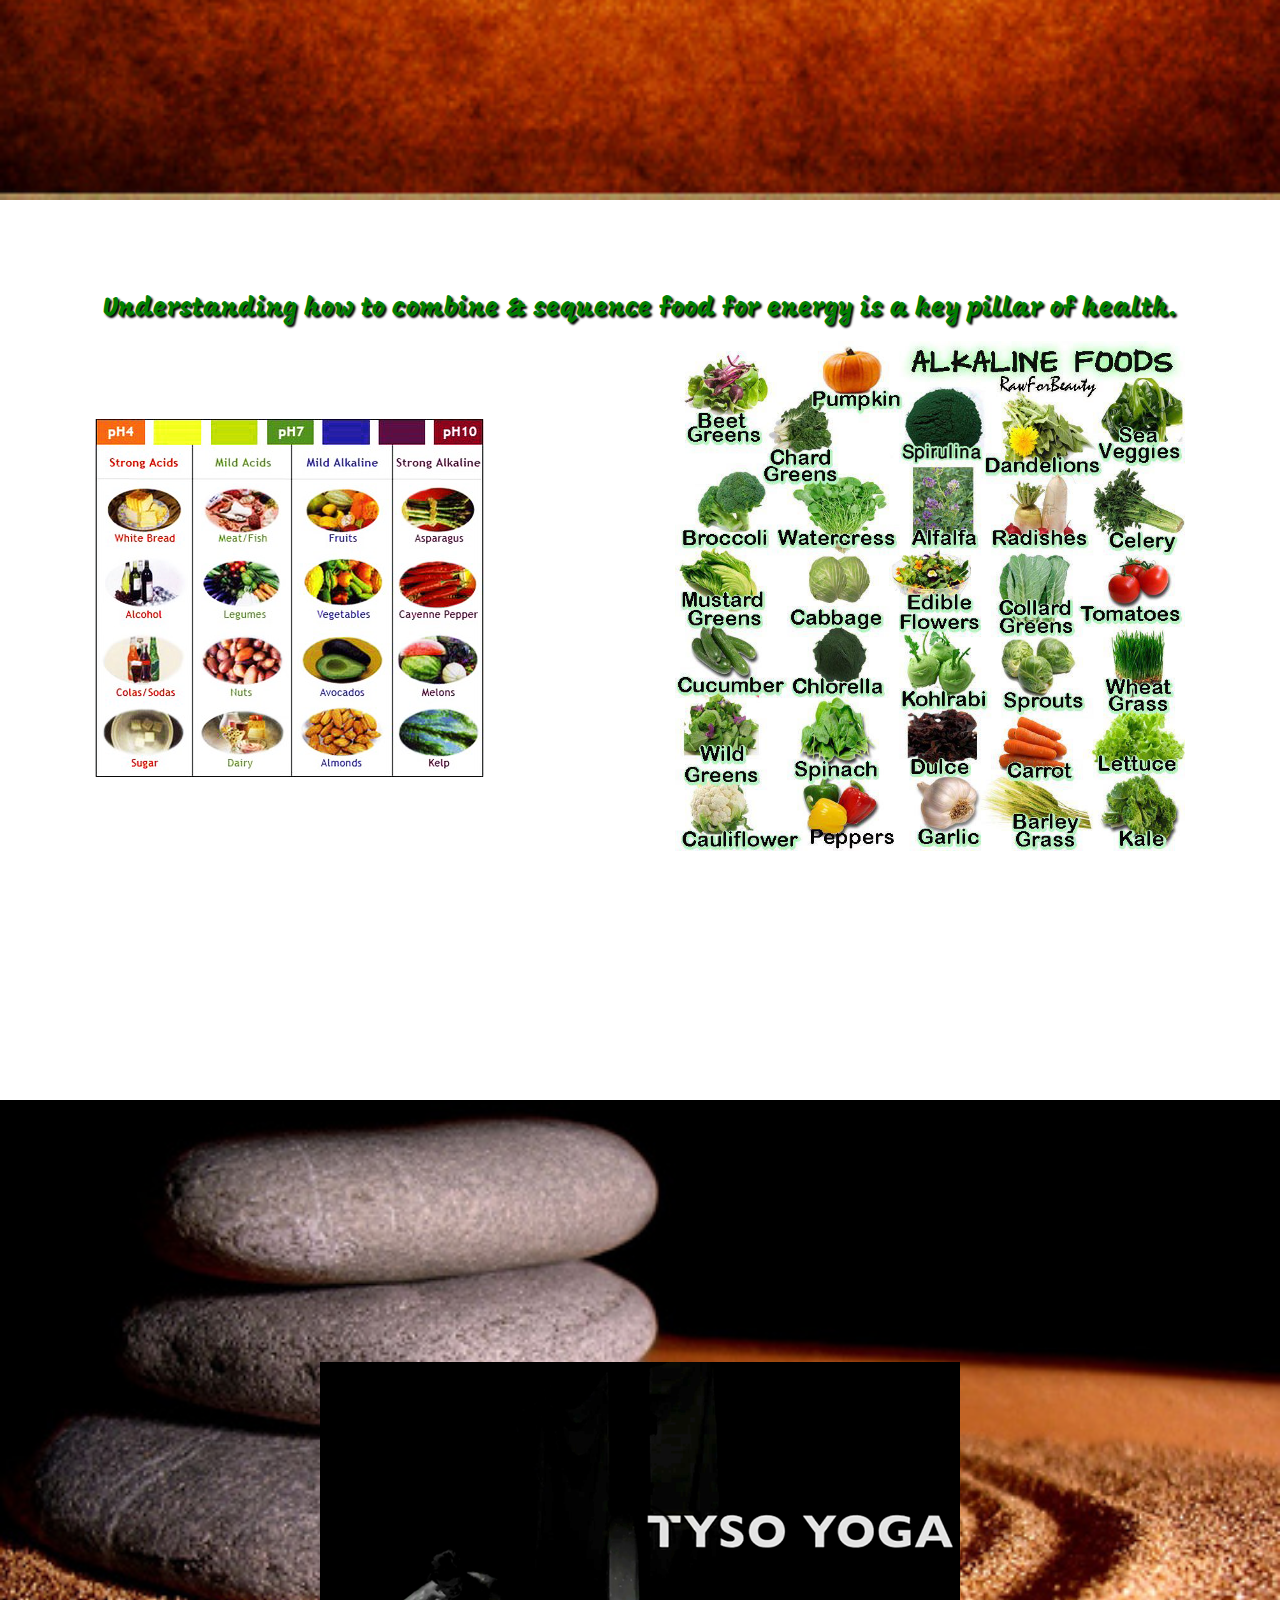
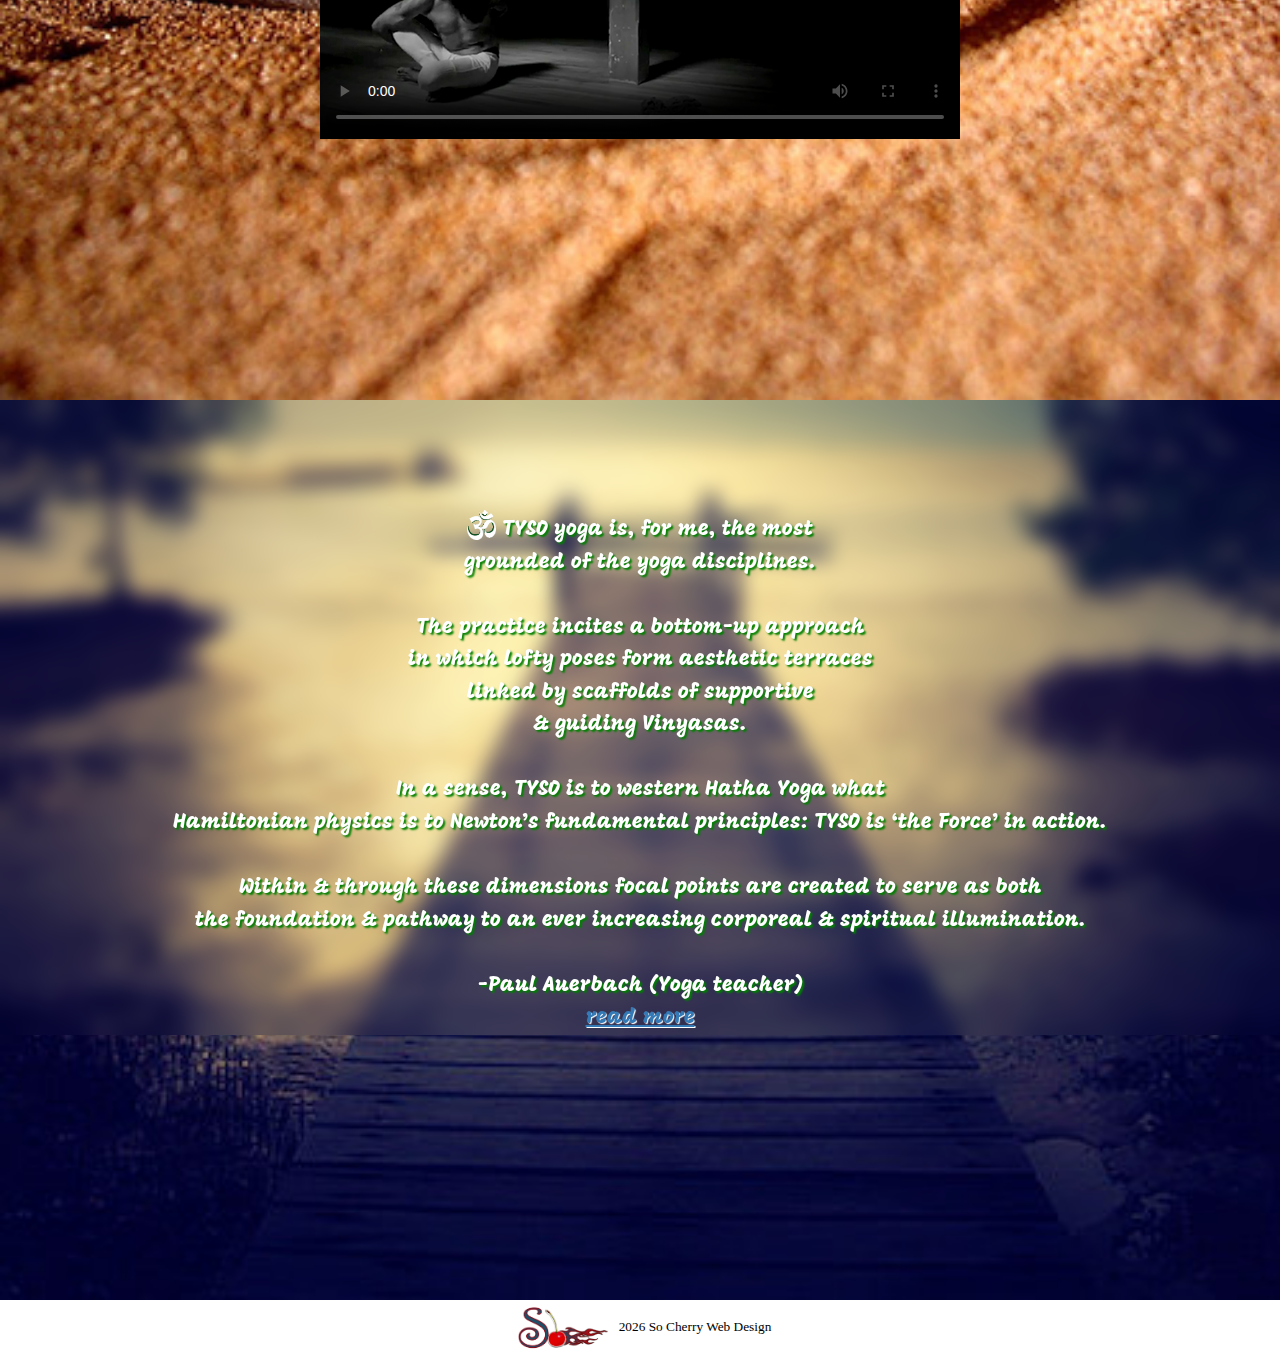
==== commit b8829de8: "fixing broken link" ====
--- a/public_html/index.html
+++ b/public_html/index.html
@@ -44,7 +44,7 @@
     </div>
     <div id="about" class="section">
       <picture>
-        <img src="images/antony.png" />
+        <img src="assets/images/antony.png" />
       </picture>
       <div id="about-content">
         <h2>About</h2>
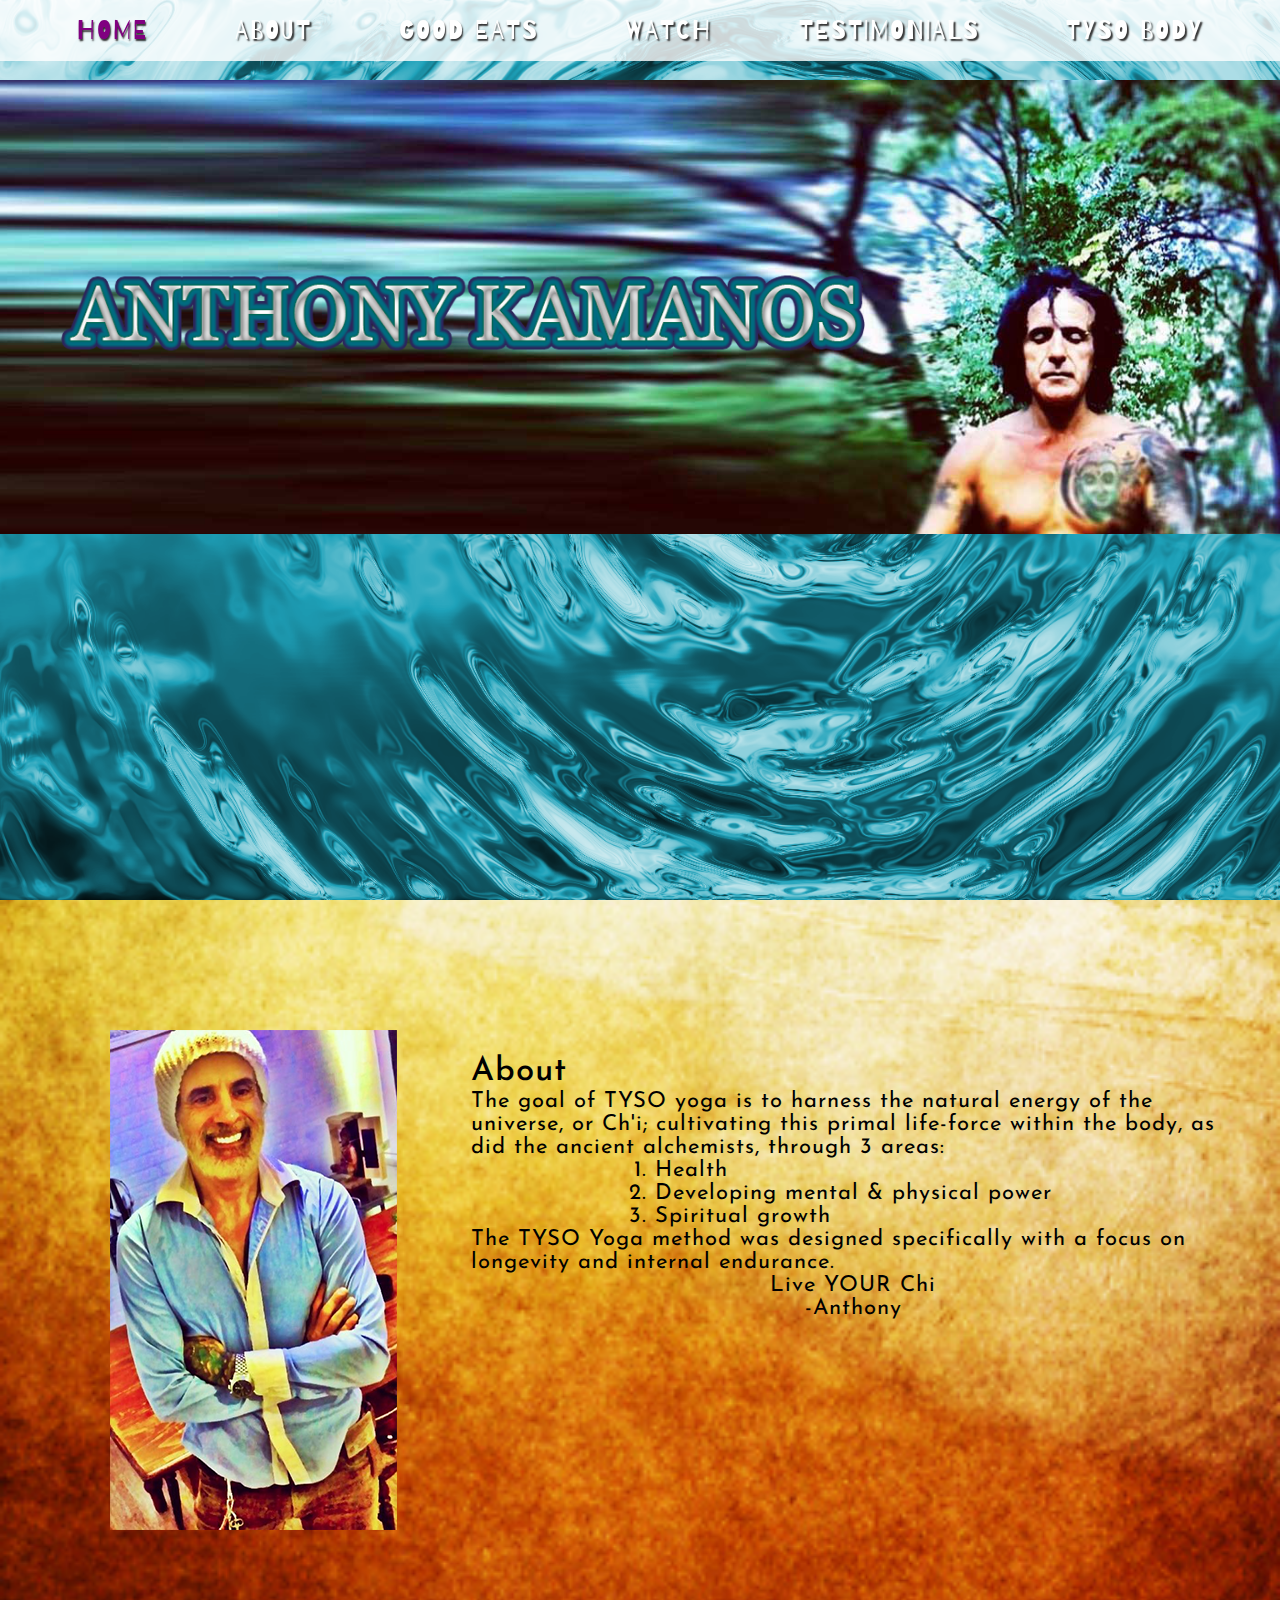
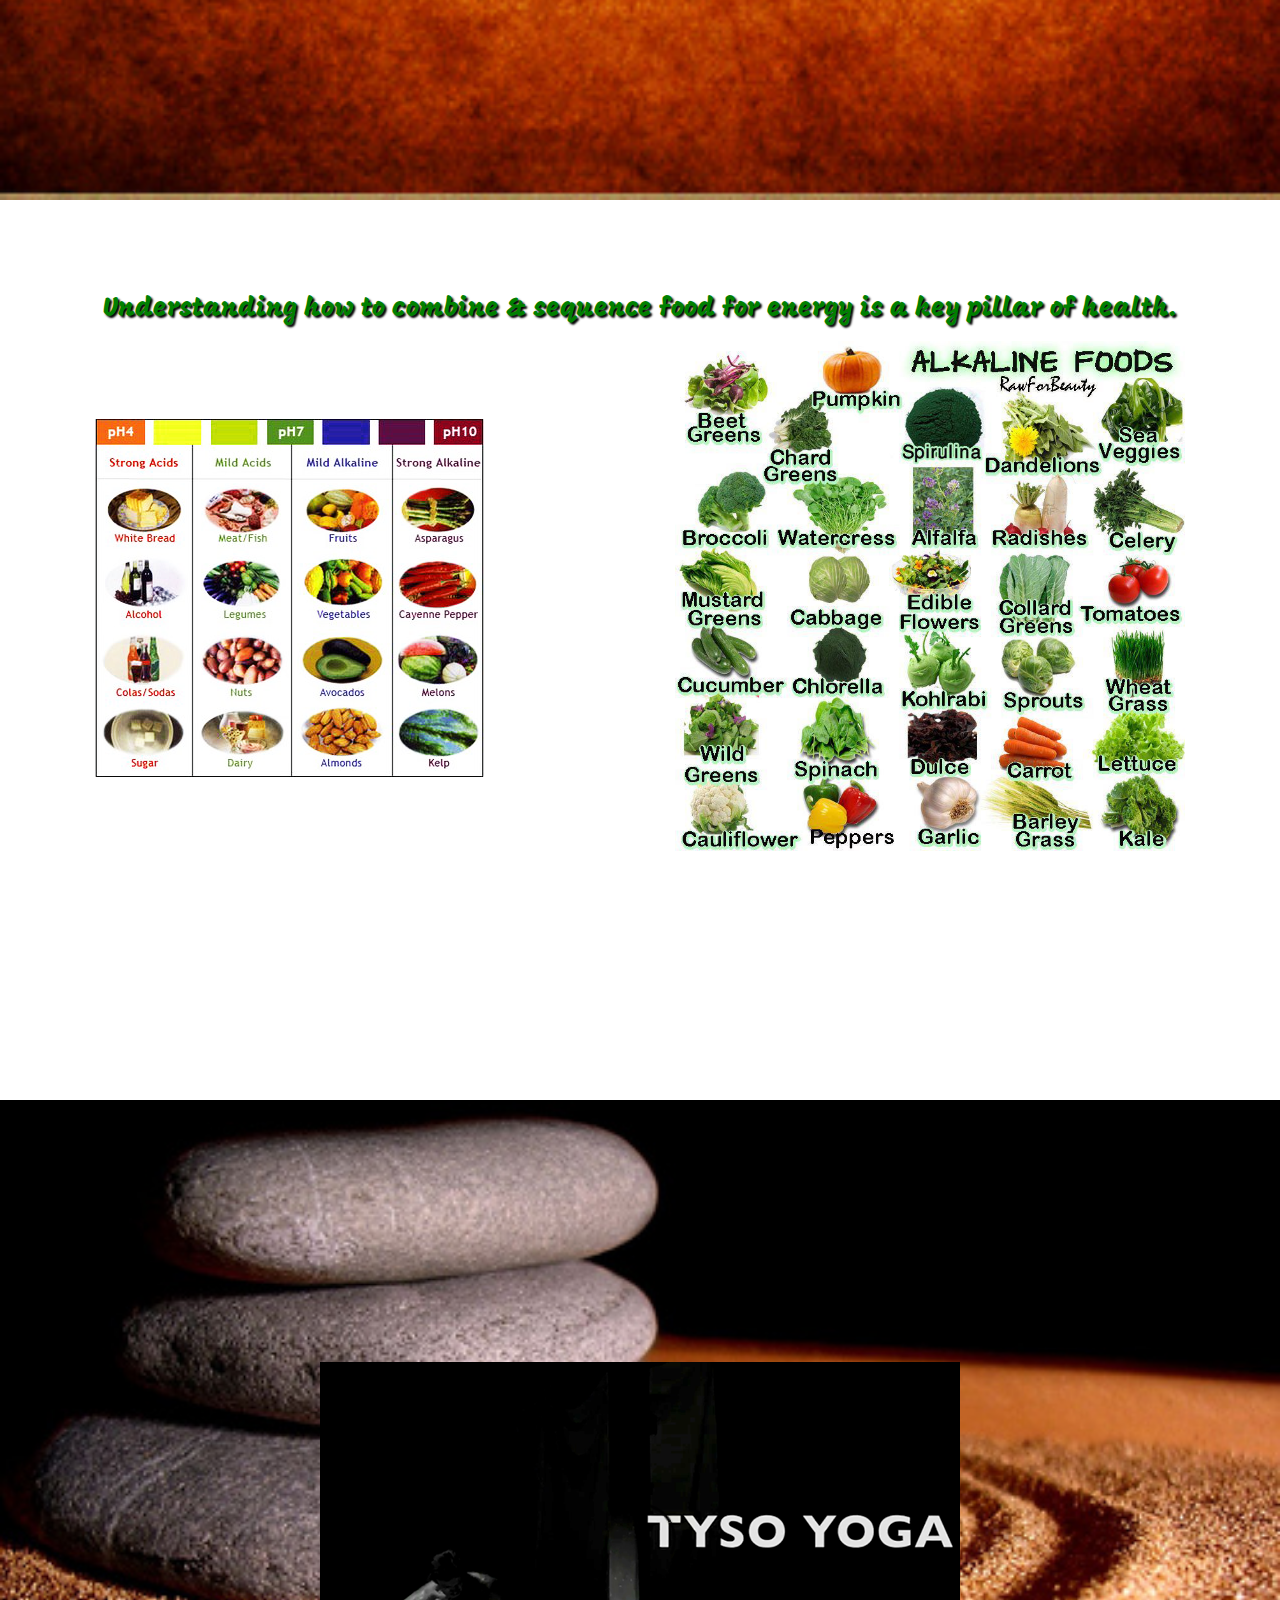
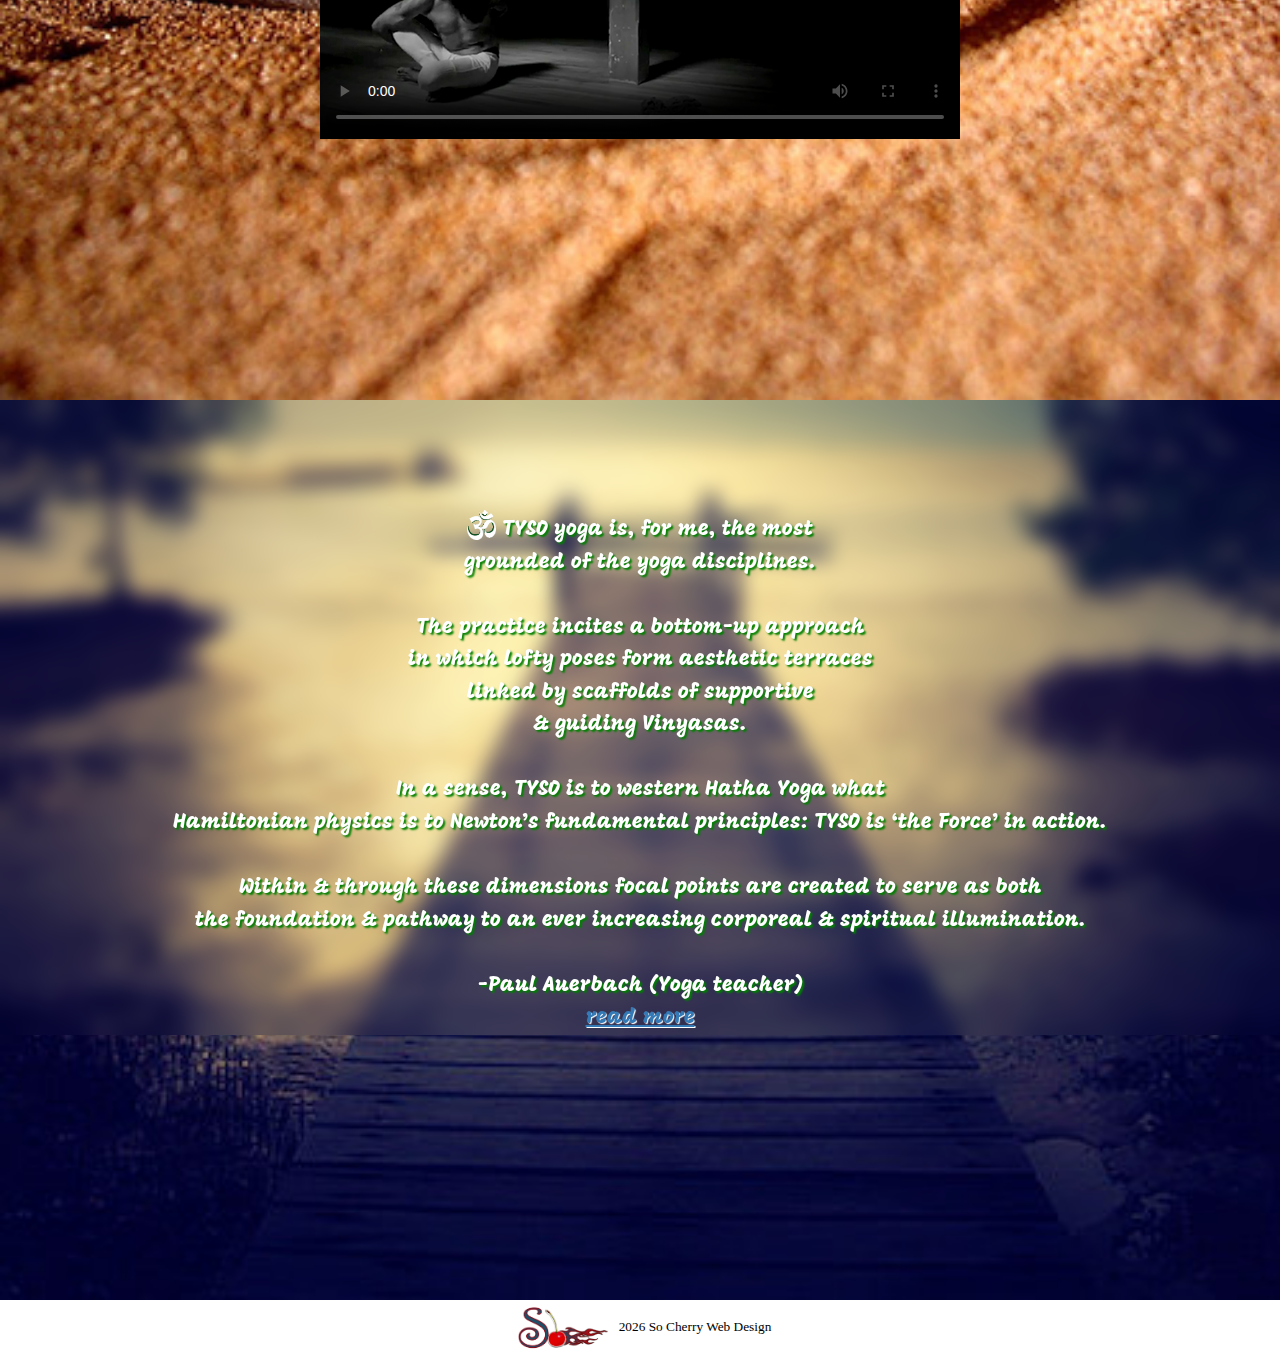
==== commit 8741e8f1: "added rough design for mobile" ====
--- a/public_html/index.html
+++ b/public_html/index.html
@@ -87,7 +87,7 @@
         <source src="assets/videos/tyso-vid.mp4" type="video/mp4" />
       </video>
     </div>
-    <div id="testimonials" class="section">
+    <div id="testimonials" class="section no-pad-mobile">
       <div id="testimonials-content">
         <div class="gap"></div>
         <p>
--- a/public_html/assets/css/index.css
+++ b/public_html/assets/css/index.css
@@ -193,6 +193,10 @@
 /* #region MOBILE */
 
 @media (max-width: 600px) {
+  .no-pad-mobile {
+    padding: 0 !important;
+  }
+
   #navbar {
     display: none;
   }
@@ -212,6 +216,48 @@
   video {
     max-width: 100%;
   }
+
+  .section {
+    background-repeat: no-repeat;
+    background-position: bottom left;
+    background-size: cover;
+    padding: 0.5rem;
+  }
+
+  #about {
+    display: block;
+    padding-top: 1em;
+  }
+
+  #about img {
+    margin-bottom: 1rem;
+  }
+
+  #goodeats-foodcharts {
+    display: block;
+  }
+
+  #goodeats-foodcharts picture {
+    margin: 1rem 0;
+  }
+
+  .gap {
+    height: 1em;
+  }
+
+  #testimonials-content {
+    padding: 0.5rem;
+    font-size: 18px;
+    /* line-height: ; */
+  }
+
+  #testimonials-content br {
+    display: none;
+  }
+
+  #testimonials-content br:first-of-type {
+    display: initial;
+  }
 }
 
 /* #endregion MOBILE */
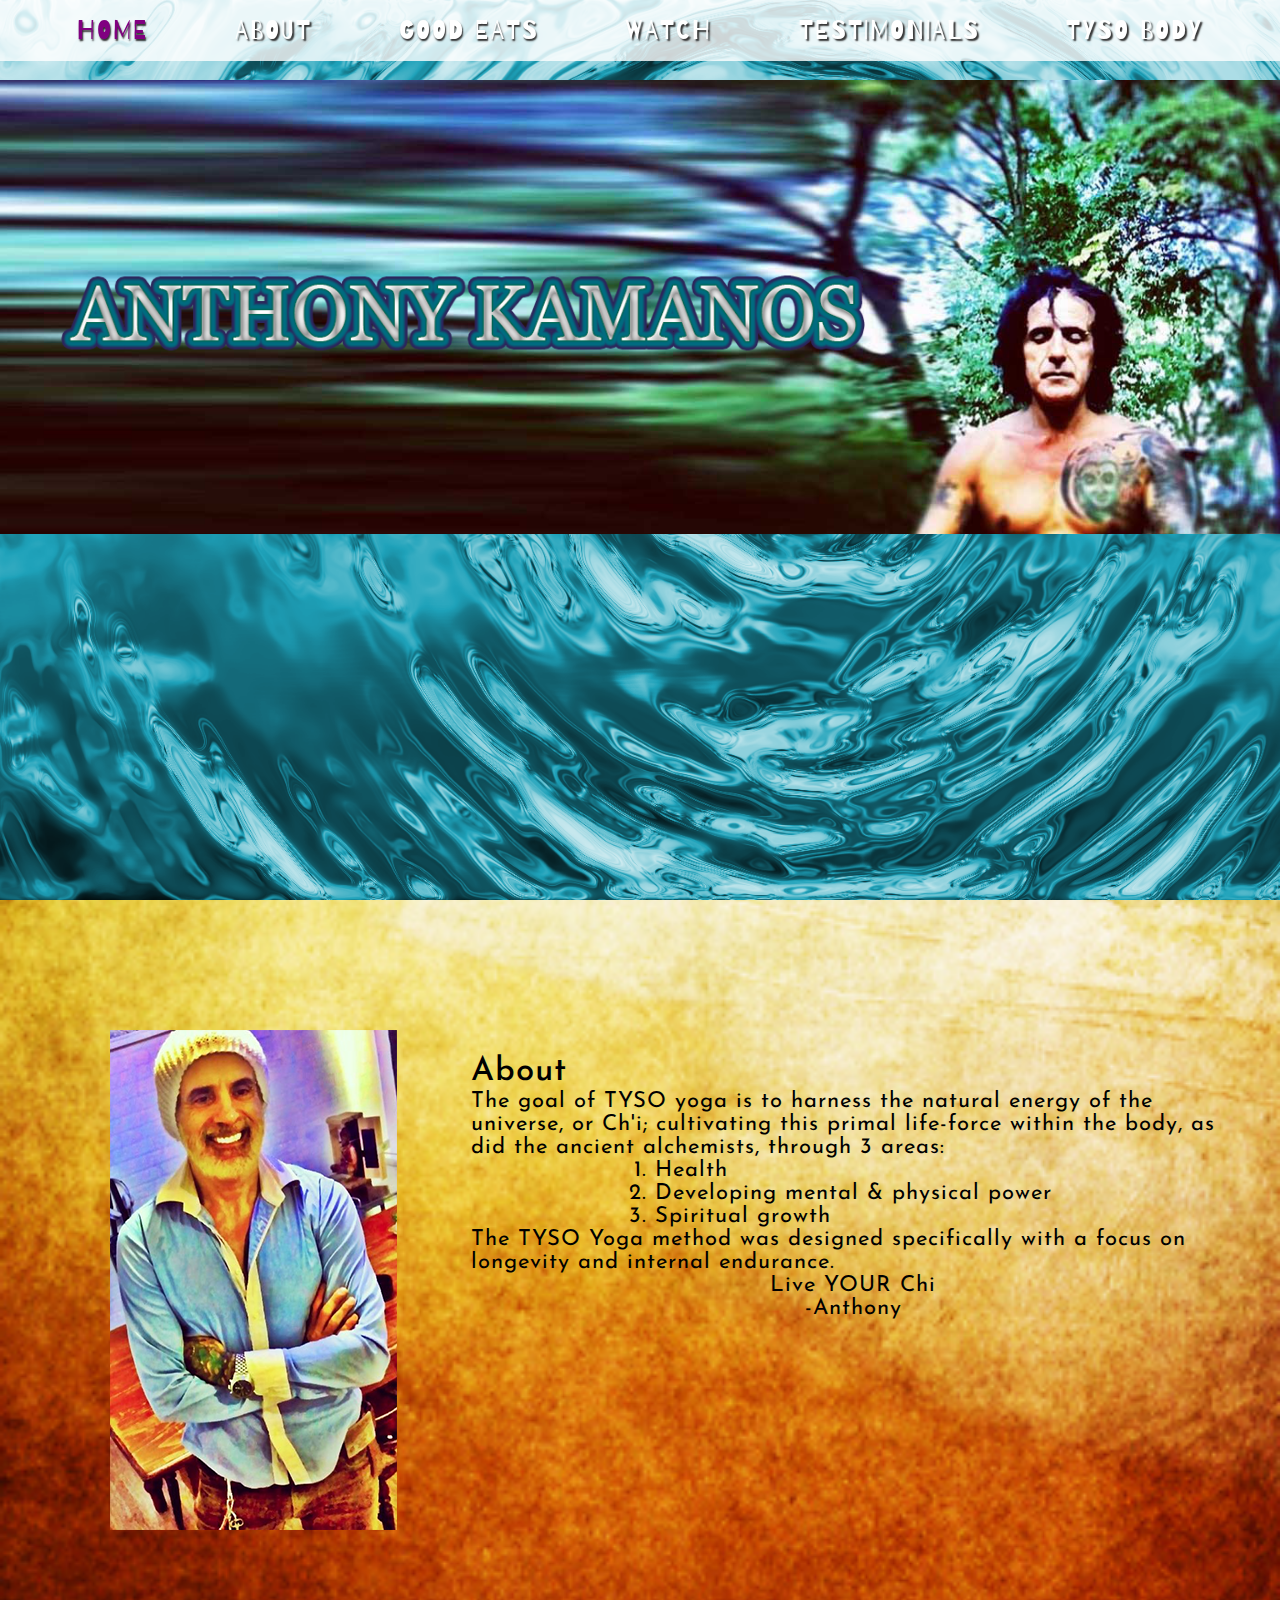
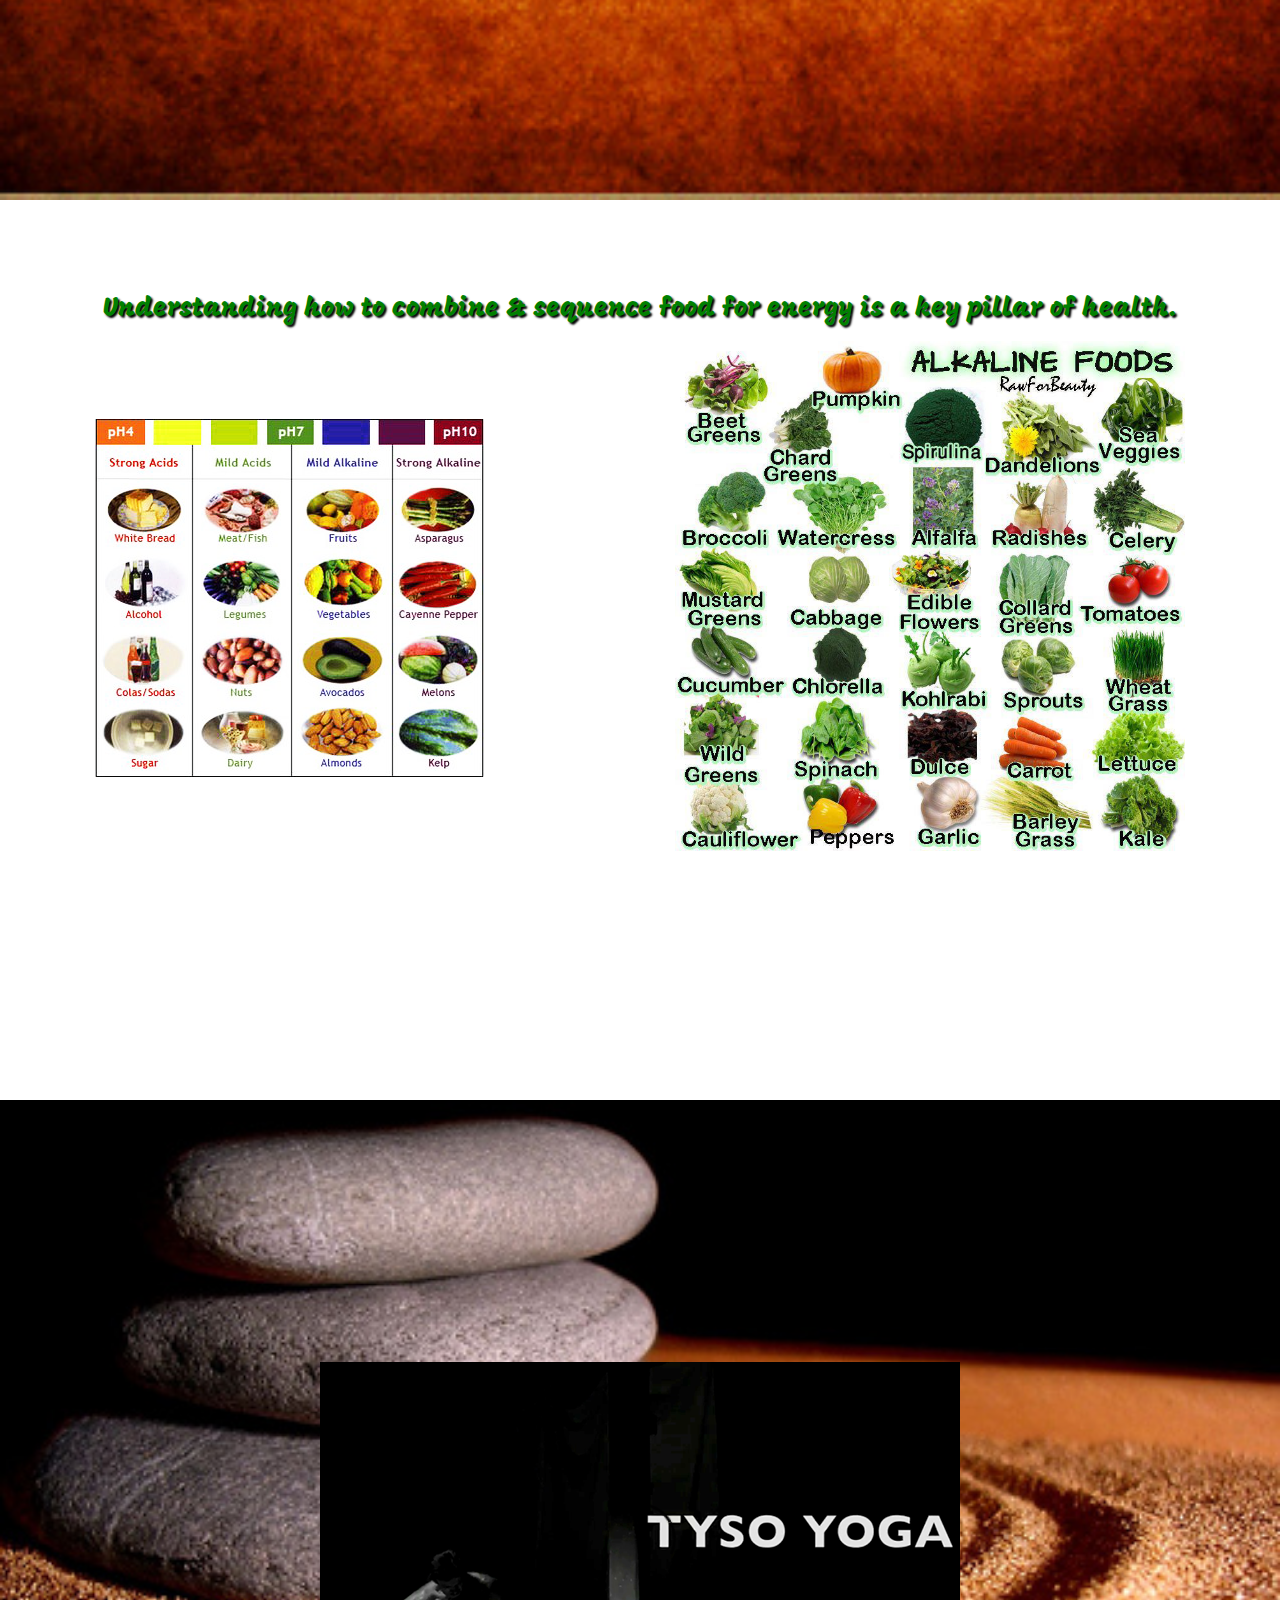
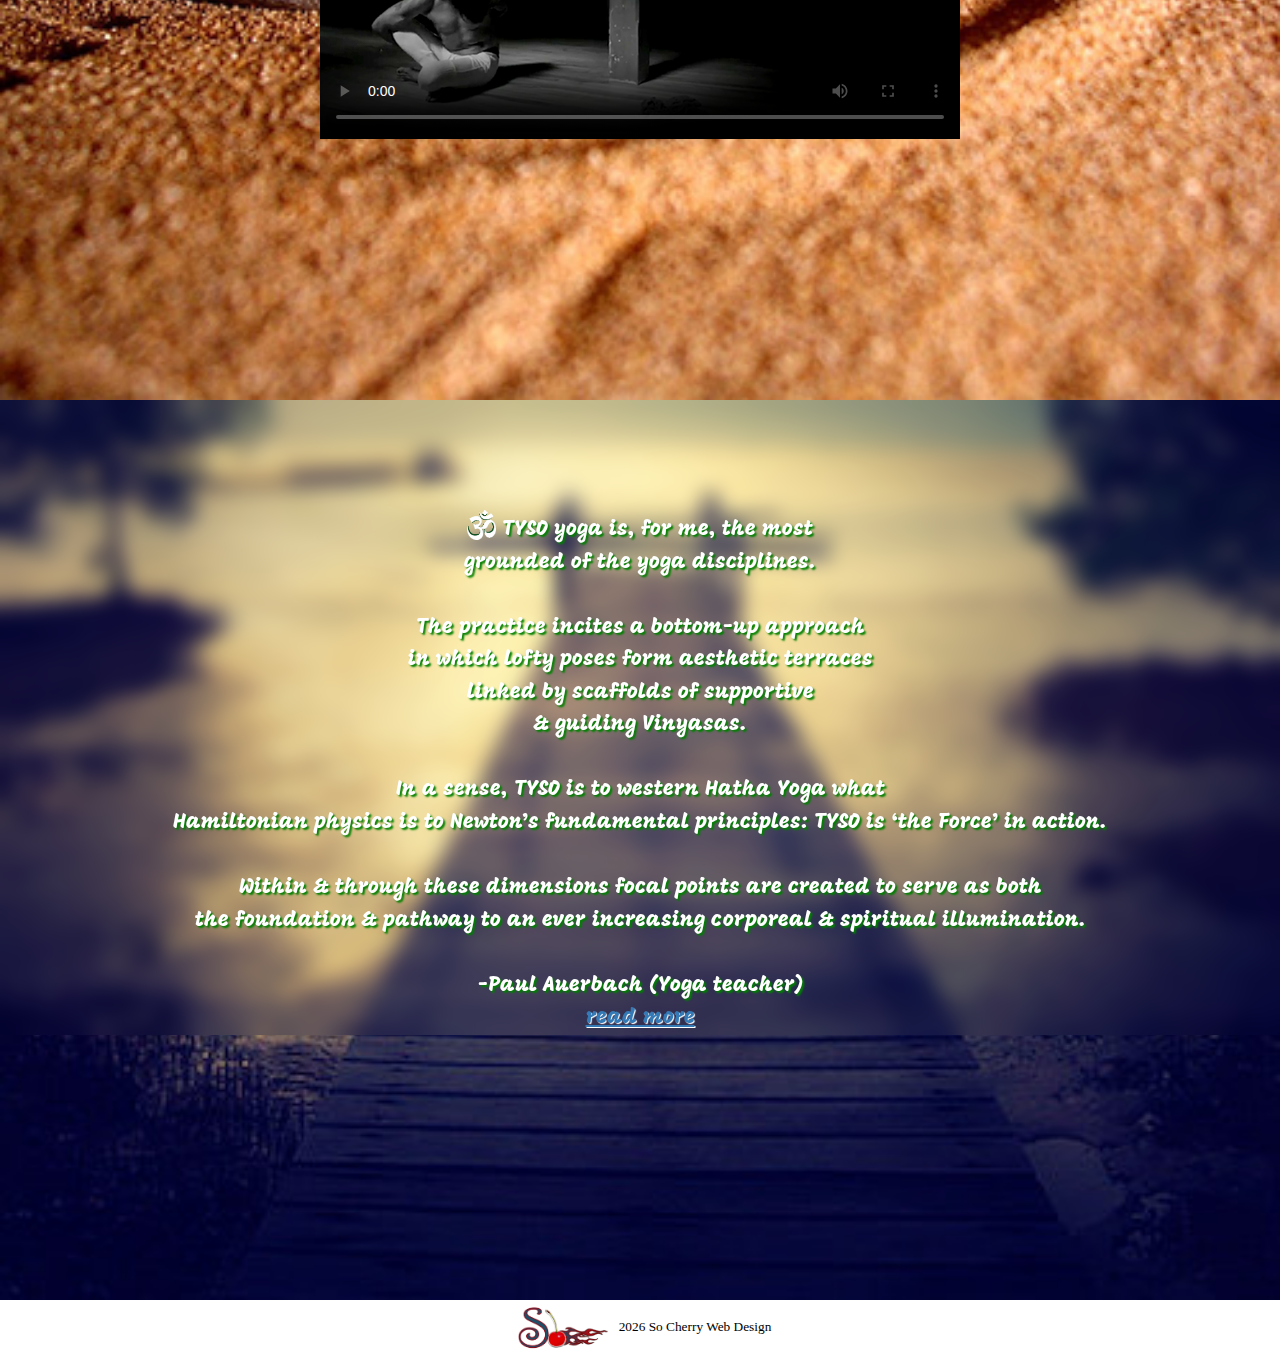
==== commit 7d562f6e: "added rough design for mobile" ====
--- a/public_html/index.html
+++ b/public_html/index.html
@@ -38,9 +38,7 @@
     </nav>
     <div id="intro" class="section">
       <div class="gap"></div>
-      <picture>
-        <img id="intro-pic" src="assets/images/antony-kamanos.png" />
-      </picture>
+      <img id="intro-pic" src="assets/images/antony-kamanos.png" />
     </div>
     <div id="about" class="section">
       <picture>
--- a/public_html/assets/css/index.css
+++ b/public_html/assets/css/index.css
@@ -182,6 +182,14 @@
 /* #region WEB */
 /* #endregion WEB */
 @media (min-width: 600px) {
+  #navbar {
+    display: block;
+  }
+
+  #mobile-navbar {
+    display: none;
+  }
+
   .section {
     height: 100vh;
     background-repeat: no-repeat;
@@ -202,7 +210,8 @@
   }
 
   #mobile-navbar {
-    display: block;
+    display: flex;
+    justify-content: center;
   }
 
   .menu-btn {
@@ -224,6 +233,17 @@
     padding: 0.5rem;
   }
 
+  .section:not(.section:first-of-type) {
+    position: relative;
+    bottom: 0.3rem;
+  }
+
+  #intro {
+    padding: 0;
+    background-image: none;
+  }
+  #intro .gap:first-of-type {display: none;}
+
   #about {
     display: block;
     padding-top: 1em;
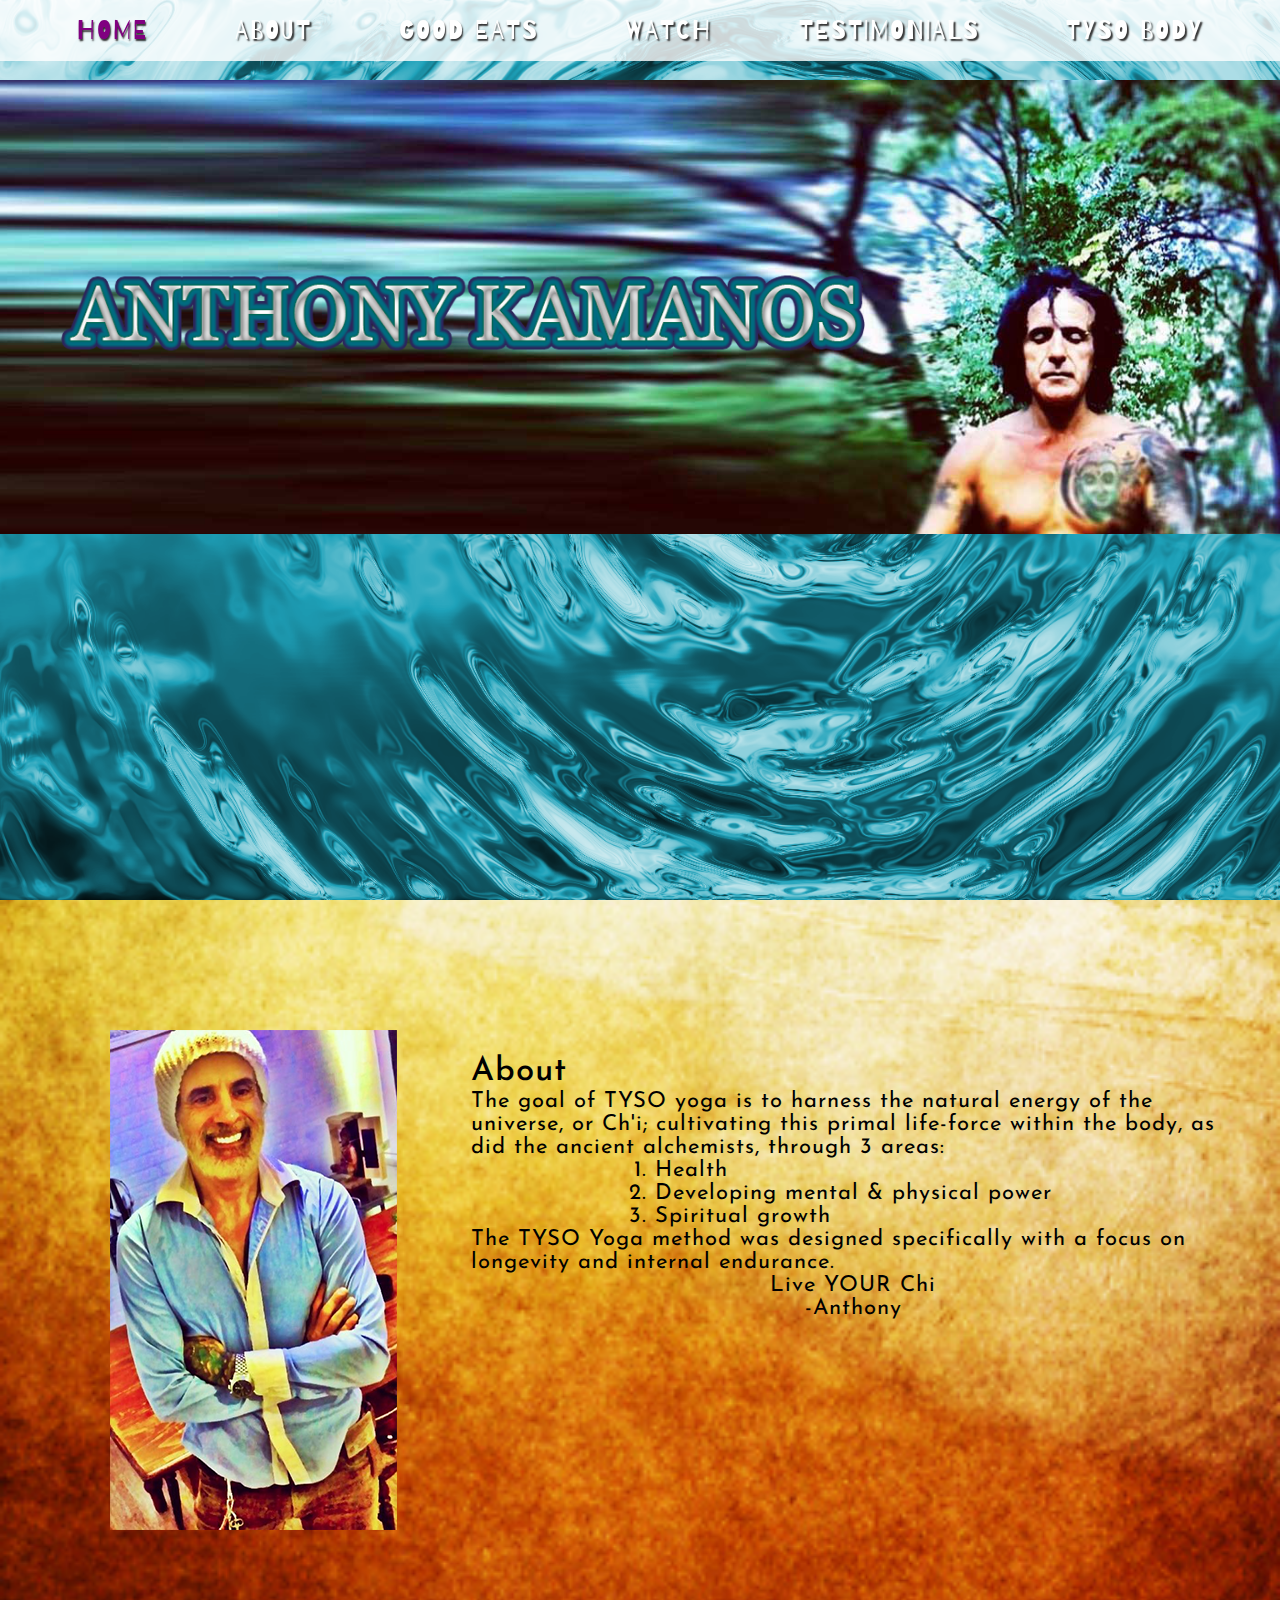
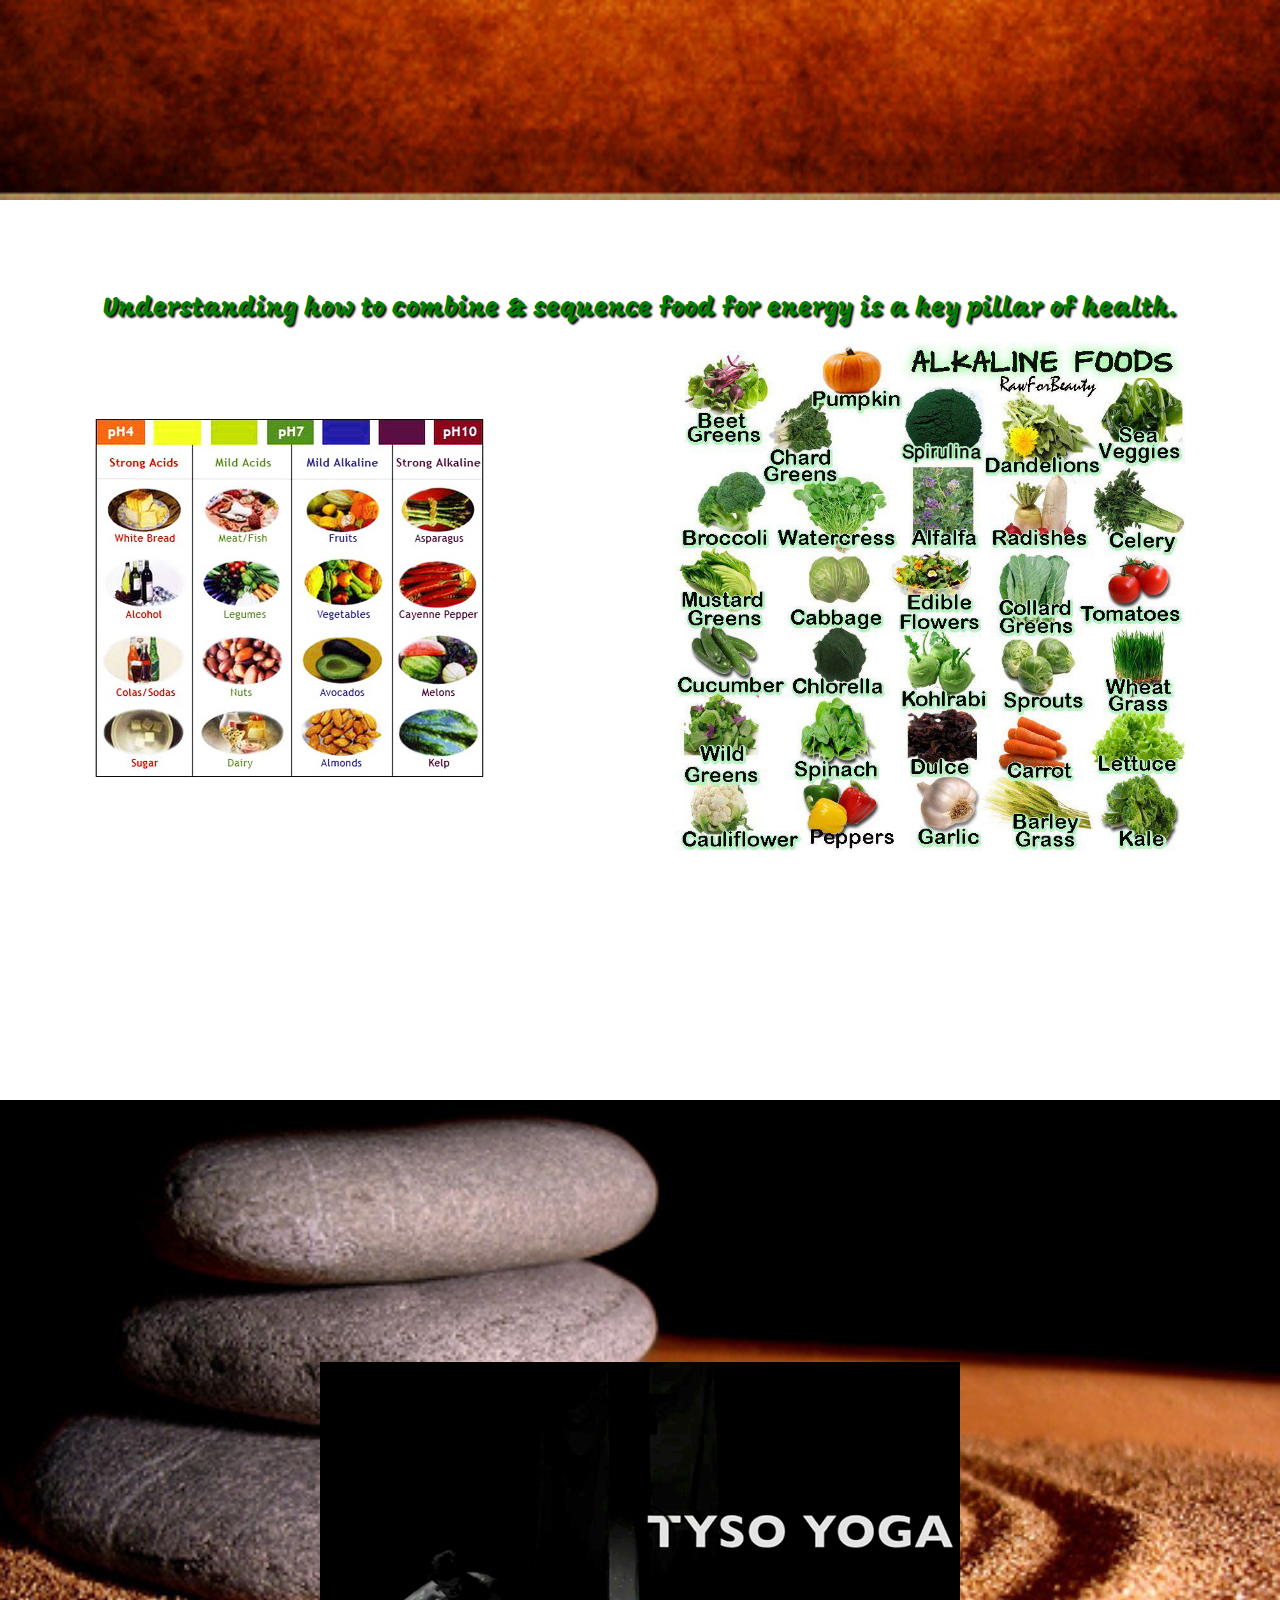
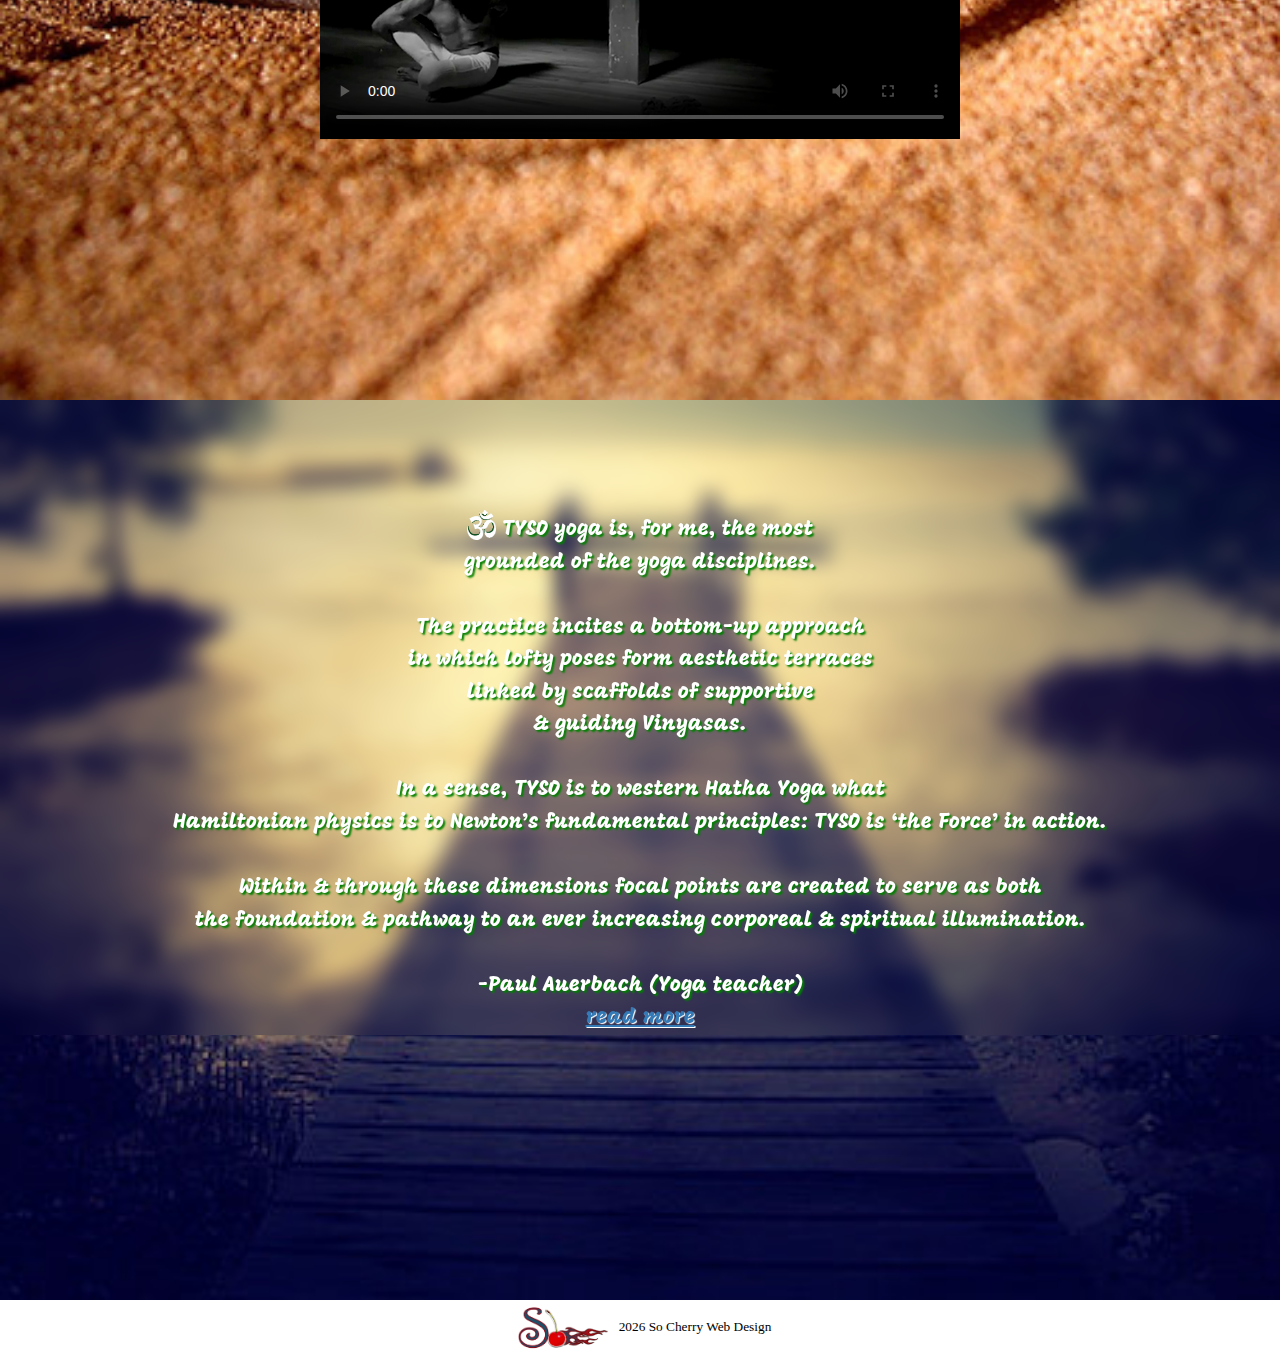
==== commit b9c511c0: "added mobile dropdown to index" ====
--- a/public_html/index.html
+++ b/public_html/index.html
@@ -13,30 +13,28 @@
   <body>
     <nav id="navbar">
       <ul>
-        <li>
-          <a class="scroll-link" href="#intro">HOME</a>
-        </li>
-        <li>
-          <a class="scroll-link" href="#about">ABOUT</a>
-        </li>
-        <li>
-          <a class="scroll-link" href="#goodeats">GOOD EATS</a>
-        </li>
-        <li>
-          <a class="scroll-link" href="#social">WATCH</a>
-        </li>
-        <li>
-          <a class="scroll-link" href="#testimonials">TESTIMONIALS</a>
-        </li>
-        <li>
-          <a href="tyso-body.html" target="_blank">TYSO BODY</a>
-        </li>
+        <li><a class="scroll-link" href="#intro">HOME</a></li>
+        <li><a class="scroll-link" href="#about">ABOUT</a></li>
+        <li><a class="scroll-link" href="#goodeats">GOOD EATS</a></li>
+        <li><a class="scroll-link" href="#social">WATCH</a></li>
+        <li><a class="scroll-link" href="#testimonials">TESTIMONIALS</a></li>
+        <li><a href="tyso-body.html" target="_blank">TYSO BODY</a></li>
       </ul>
     </nav>
-    <nav id="mobile-navbar">
-      <div class="menu-btn"></div>
-    </nav>
     <div id="intro" class="section">
+      <nav id="mobile-navbar">
+        <div id="menu-btn"><span id="menu-btn-icon"></span></div>
+        <div id="menu-list" class="bg-solid">
+          <ul>
+            <li><a class="scroll-link" href="#intro">HOME</a></li>
+            <li><a class="scroll-link" href="#about">ABOUT</a></li>
+            <li><a class="scroll-link" href="#goodeats">GOOD EATS</a></li>
+            <li><a class="scroll-link" href="#social">WATCH</a></li>
+            <li><a class="scroll-link" href="#testimonials">TESTIMONIALS</a></li>
+            <li><a href="tyso-body.html" target="_blank">TYSO BODY</a></li>
+          </ul>
+        </div>
+      </nav>
       <div class="gap"></div>
       <img id="intro-pic" src="assets/images/antony-kamanos.png" />
     </div>
--- a/public_html/assets/css/index.css
+++ b/public_html/assets/css/index.css
@@ -210,15 +210,73 @@
   }
 
   #mobile-navbar {
-    display: flex;
-    justify-content: center;
-  }
-
-  .menu-btn {
+    display: block;
+  }
+
+  #menu-btn {
     width: 50px;
     height: 50px;
     background-color: black;
+    border-radius: 50%;
     cursor: pointer;
+    position: absolute;
+    bottom: 0;
+    left: 0;
+    transition: all 0.3s ease-in-out;
+    display: grid;
+    place-items: center;
+  }
+
+  #menu-btn-icon {
+    background: url(../images/menu-bg-zen.png) no-repeat center;
+    background-size: contain;
+    width: 40px;
+    height: 40px;
+  }
+
+  #menu-btn.selected {
+    transform: rotate(-0.5turn);
+  }
+
+  #menu-list {
+    display: none;
+    justify-content: center;
+    position: absolute;
+    top: 8.2rem;
+    text-align: center;
+    isolation: isolate;
+    z-index: 1;
+    width: 100%;
+  }
+
+  #menu-list ul {
+    list-style: none;
+  }
+
+  #menu-list ul li {
+    margin: 0.5rem;
+  }
+
+  #menu-list ul li a {
+    font-family: "Barrio", cursive;
+    letter-spacing: 2px;
+    padding-left: 10px;
+    padding-right: 10px;
+    padding-top: 10px;
+    margin: 1rem 0;
+    text-shadow: #333 1.7px 1.7px 1.7px;
+    text-decoration: none;
+    color: white;
+  }
+
+  #menu-list ul li a:hover {
+    background-color: transparent;
+    color: green;
+    font-size: 40px;
+  }
+
+  #menu-list ul li a:active {
+    color: purple;
   }
 
   img,
@@ -241,8 +299,16 @@
   #intro {
     padding: 0;
     background-image: none;
-  }
-  #intro .gap:first-of-type {display: none;}
+    position: relative;
+  }
+
+  #intro .gap:first-of-type {
+    display: none;
+  }
+
+  #intro img {
+    height: 200%;
+  }
 
   #about {
     display: block;
@@ -251,6 +317,10 @@
 
   #about img {
     margin-bottom: 1rem;
+  }
+
+  #three-areas {
+    margin-top: 1rem;
   }
 
   #goodeats-foodcharts {
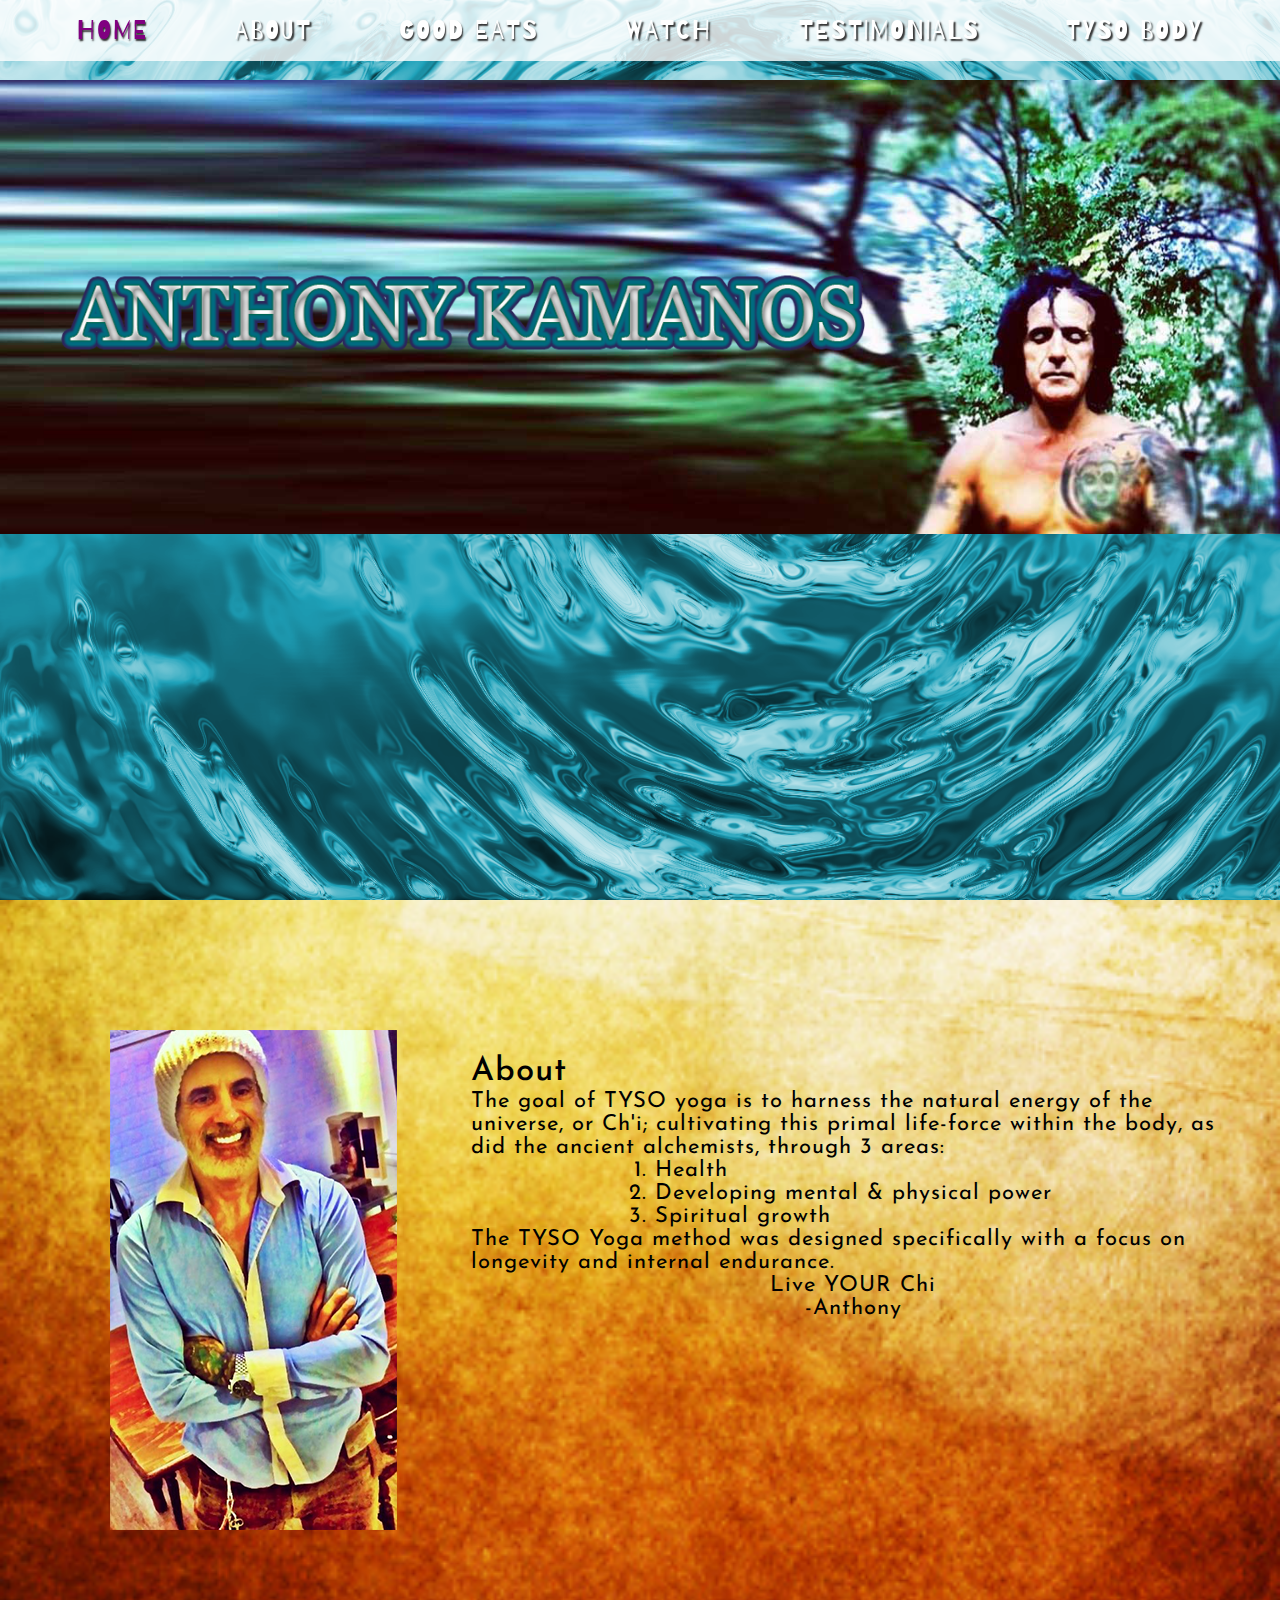
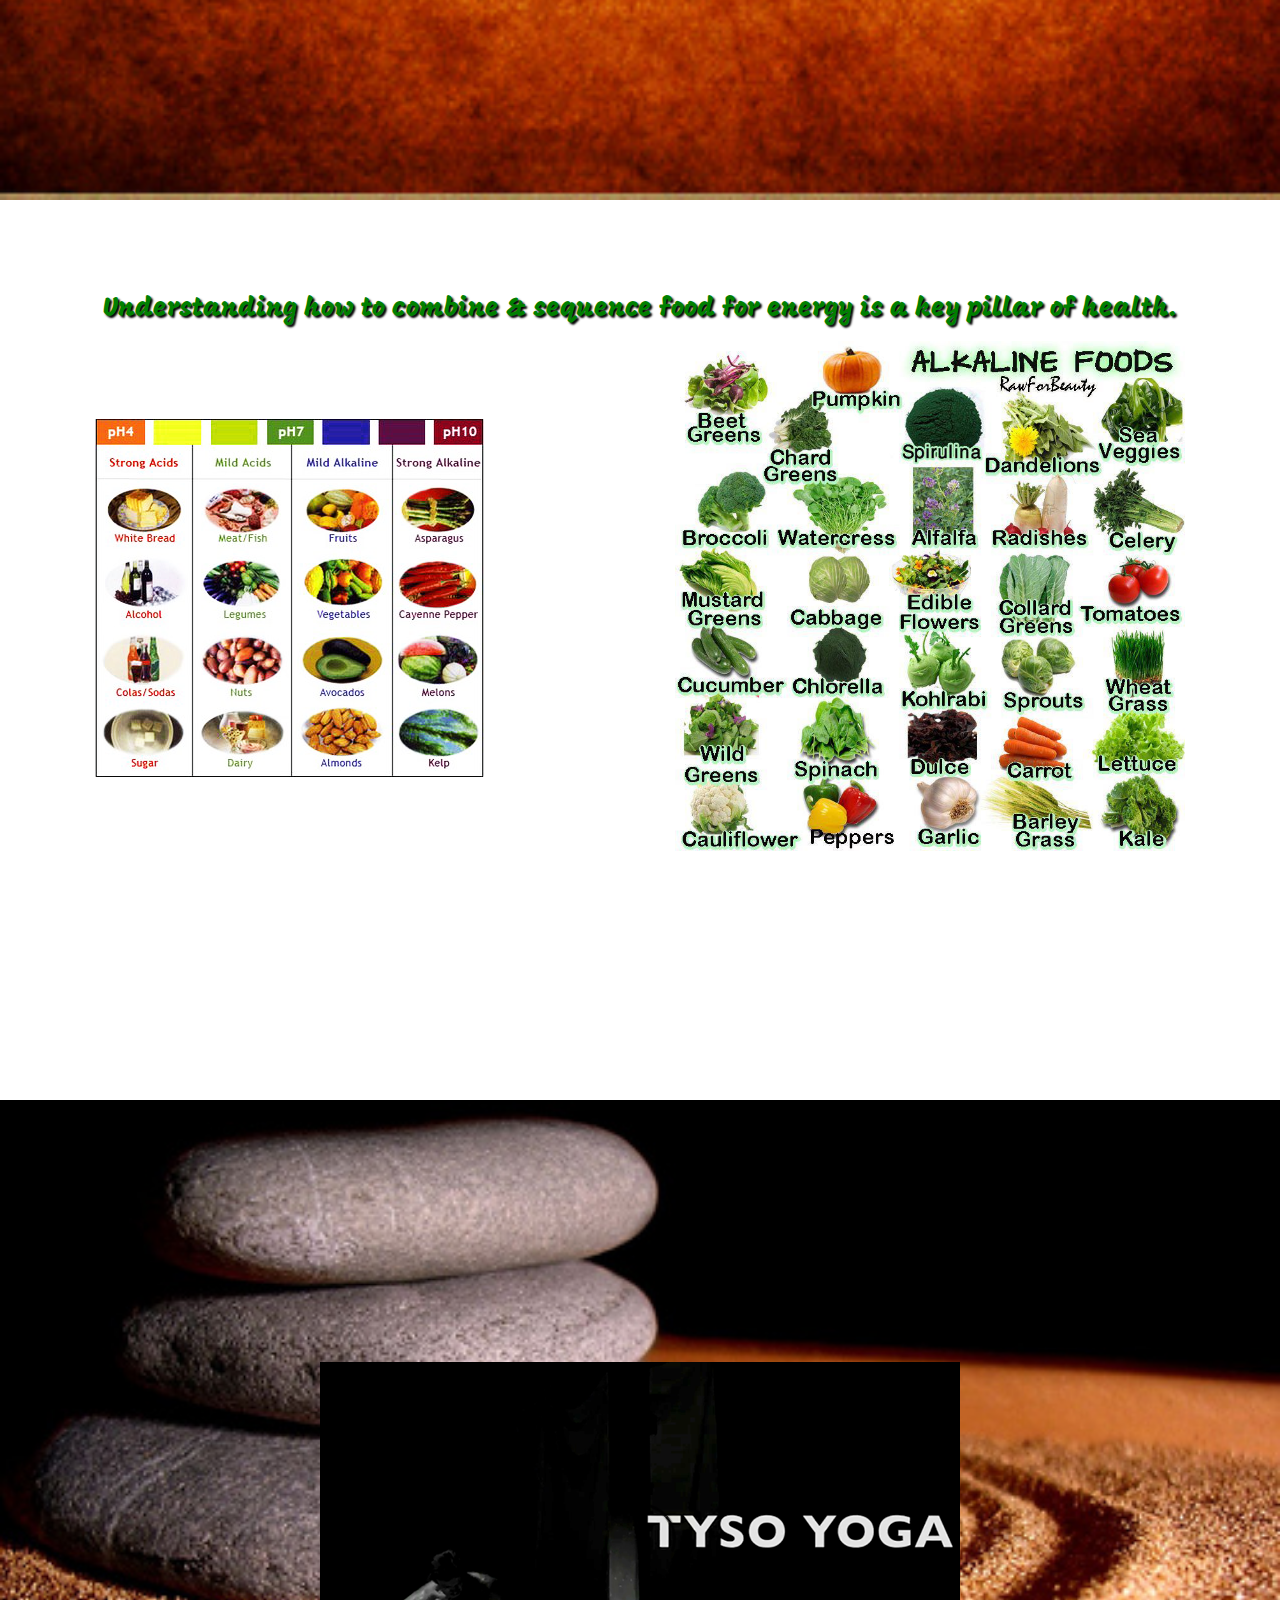
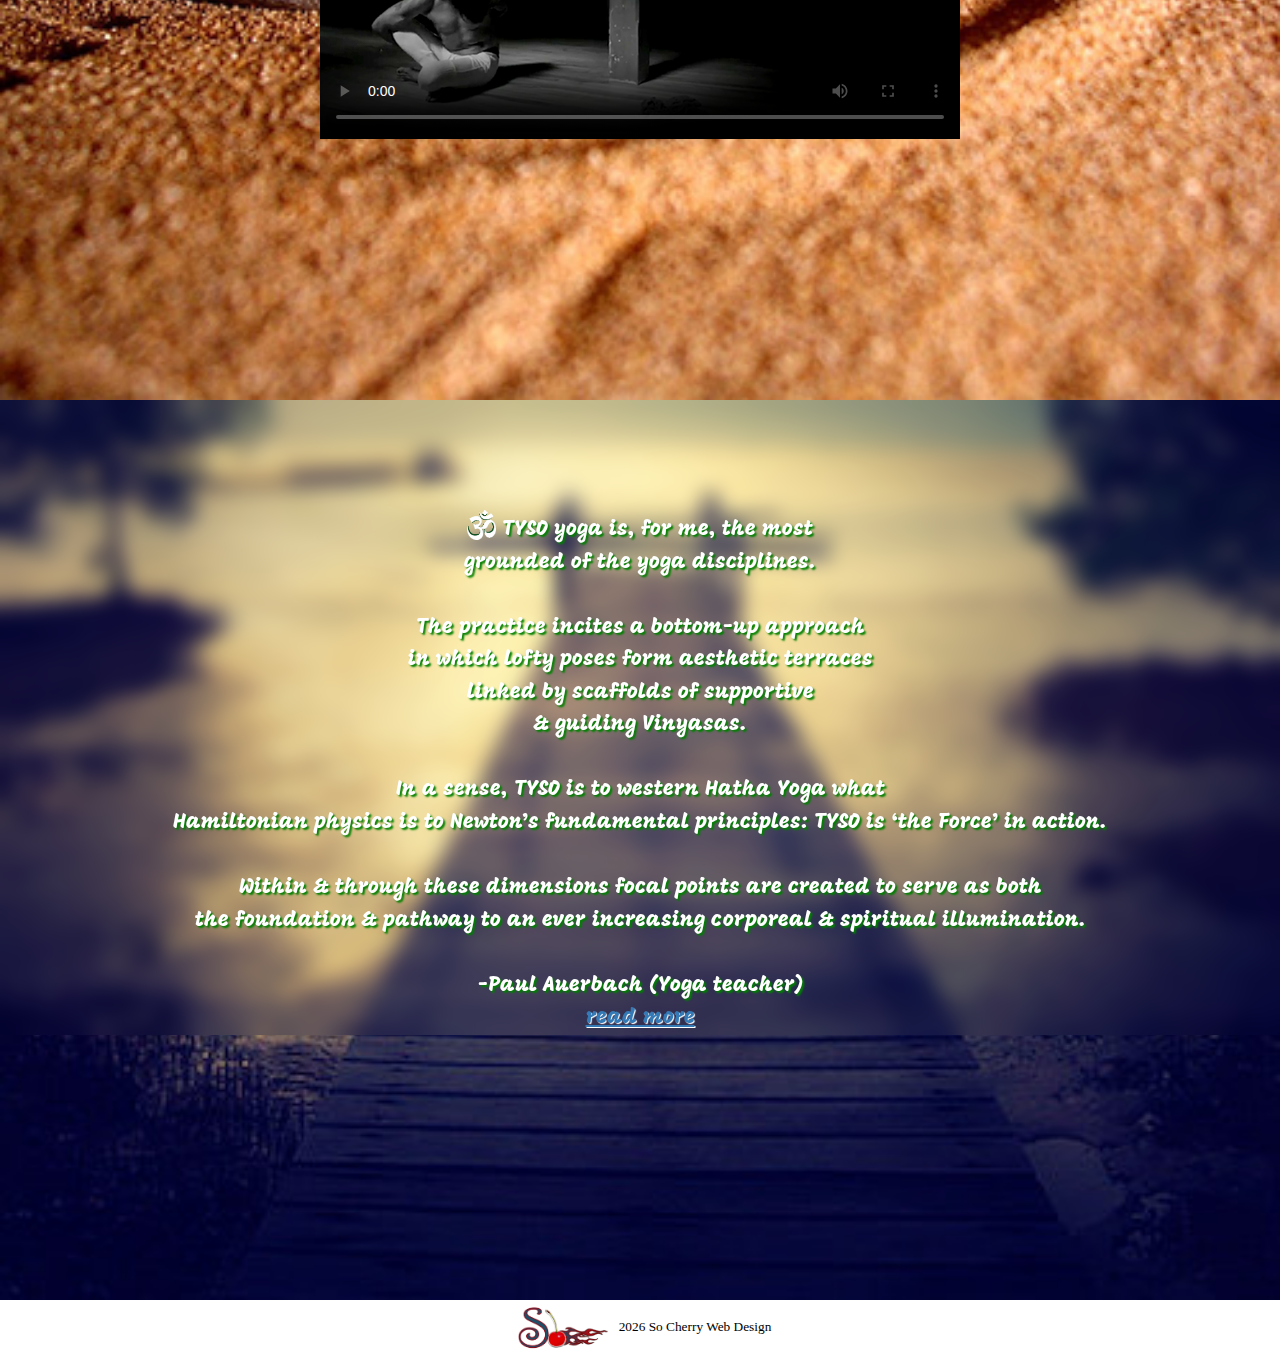
==== commit 2e9c39a9: "added drop down list to tyso body" ====
--- a/public_html/index.html
+++ b/public_html/index.html
@@ -26,7 +26,6 @@
         <div id="menu-btn"><span id="menu-btn-icon"></span></div>
         <div id="menu-list" class="bg-solid">
           <ul>
-            <li><a class="scroll-link" href="#intro">HOME</a></li>
             <li><a class="scroll-link" href="#about">ABOUT</a></li>
             <li><a class="scroll-link" href="#goodeats">GOOD EATS</a></li>
             <li><a class="scroll-link" href="#social">WATCH</a></li>
